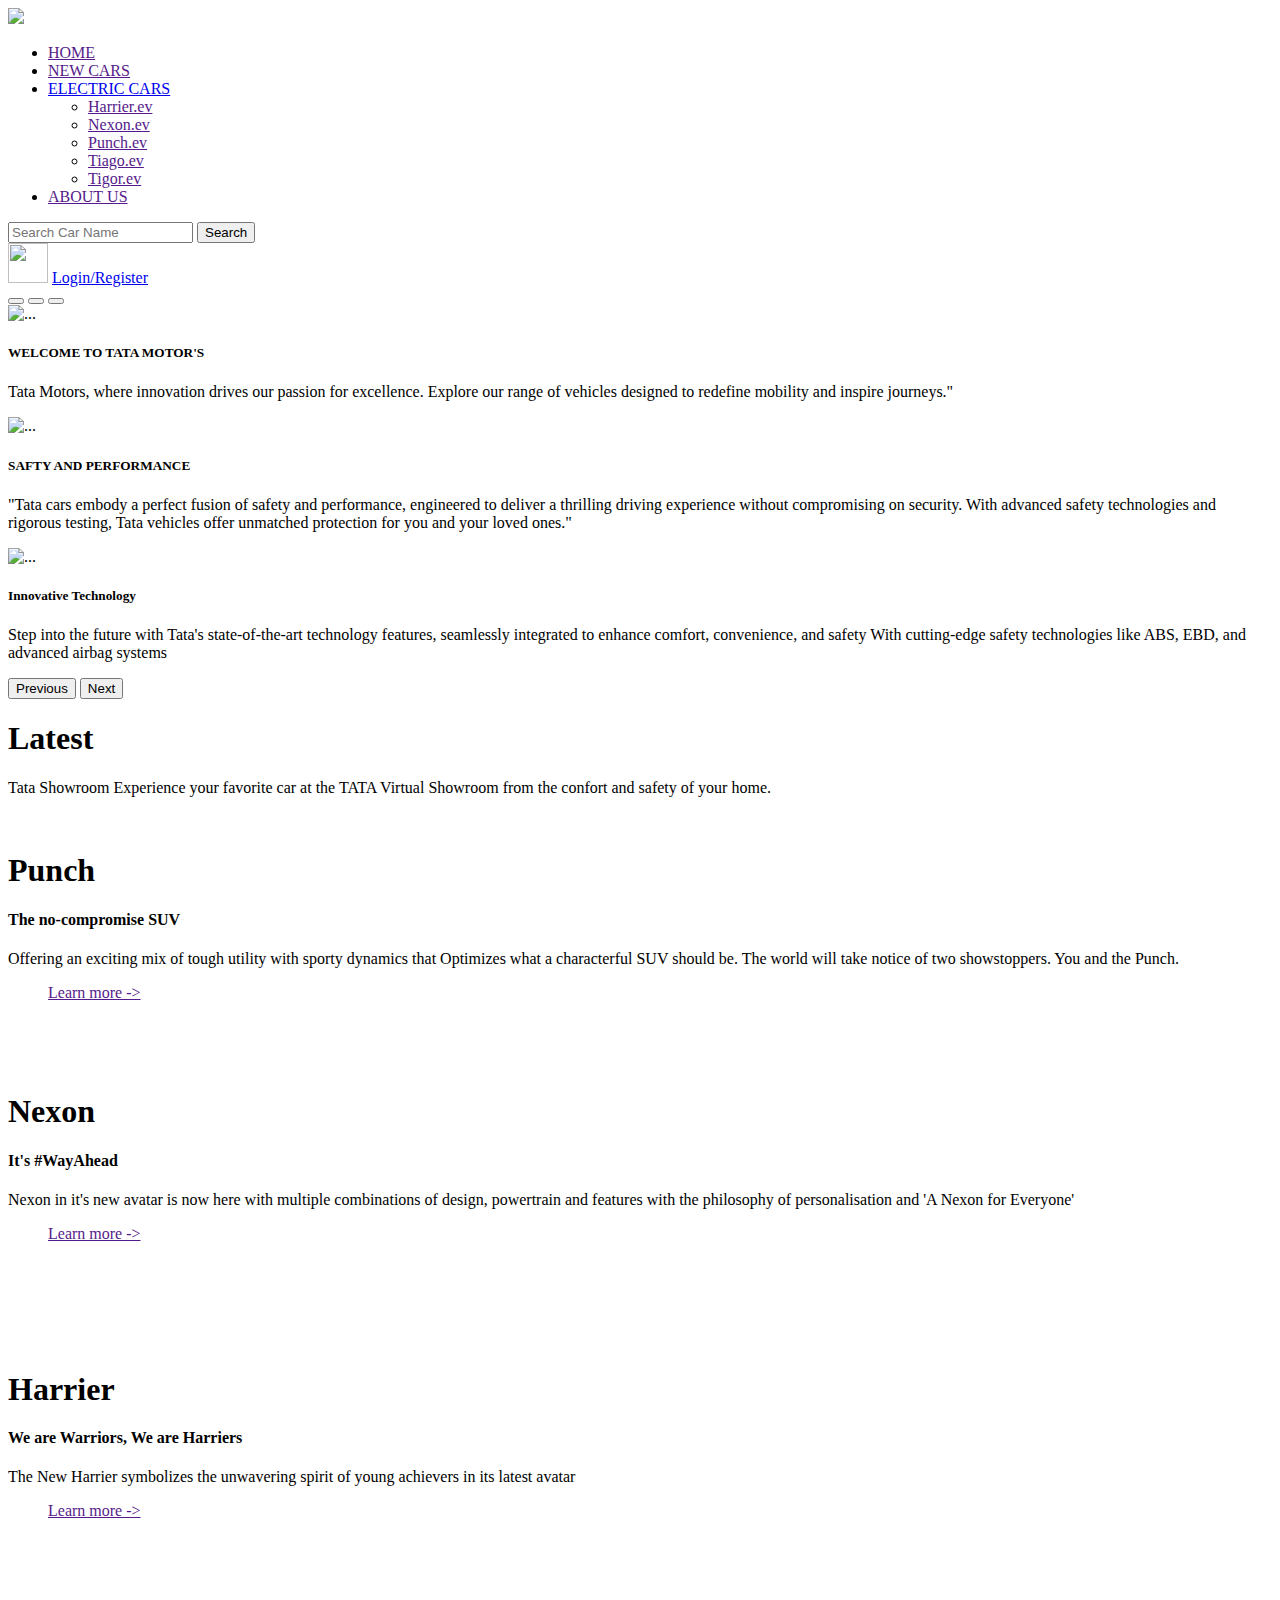
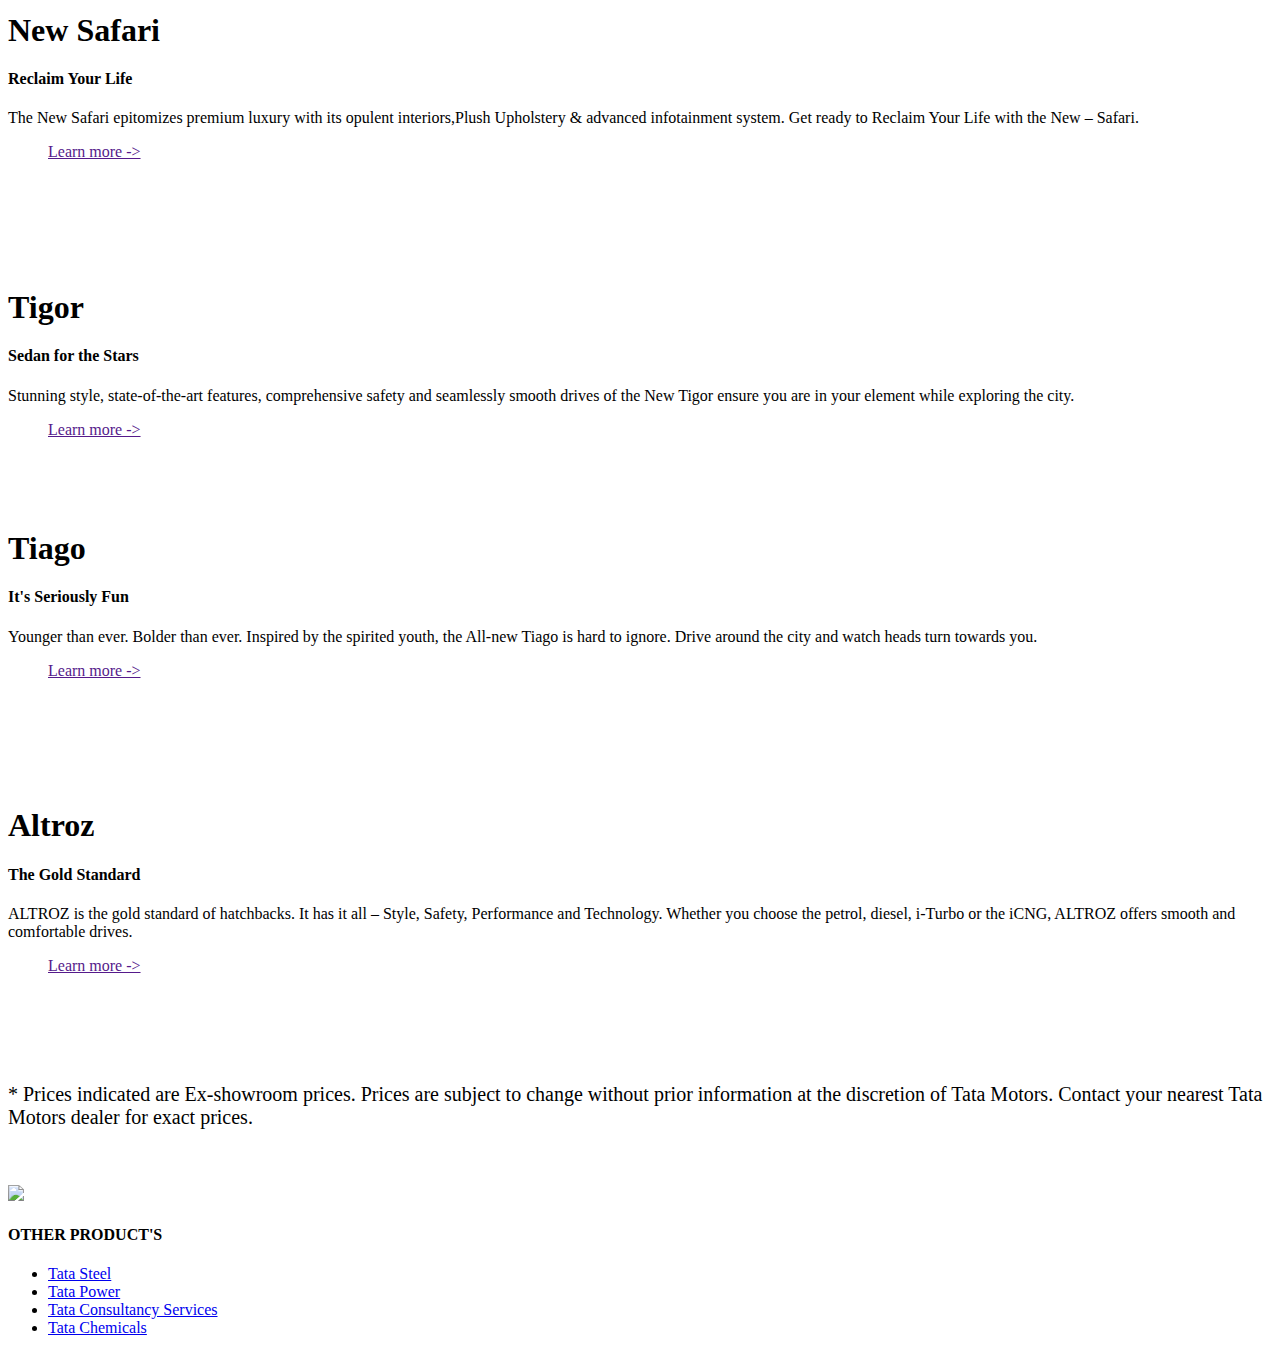
==== index.html @ 7ae84e6f "Revert "update"" ====
<!DOCTYPE html>
<html lang="en">

<head>
  <meta charset="UTF-8">
  <meta name="viewport" content="width=device-width, initial-scale=1.0">
  <link rel="stylesheet" href="./index.css">
  <link href="https://cdn.jsdelivr.net/npm/bootstrap@5.0.2/dist/css/bootstrap.min.css" rel="stylesheet"
    integrity="sha384-EVSTQN3/azprG1Anm3QDgpJLIm9Nao0Yz1ztcQTwFspd3yD65VohhpuuCOmLASjC" crossorigin="anonymous">
  <script src="./tata.js"></script>
  <title>TATA SHOWROOM</title>
</head>

<body>
  <div id="main">
    <nav id="nav1" class="navbar navbar-expand-lg navbar-dark fixed-top mynav">

      <div class="c1">

        <img src="https://image.cnbcfm.com/api/v1/image/22588379-tata.jpg?v=1354732729&w=1600&h=900" class="im" height="60px">
      </div>

      <ul class="c2">
      
        <li><a href="" class="line">HOME</a></li>
        <li><a href="" class="line">NEW CARS</a></li>
        <li> <a href="#" class="line">ELECTRIC CARS</a>
          <ul class="dropdown">
      
            <li><a href="" class="j1">Harrier.ev</a></li>
            <li><a href="" class="j1">Nexon.ev</a></li>
            <li><a href="" class="j1">Punch.ev</a></li>
            <li><a href="" class="j1">Tiago.ev</a></li>
            <li><a href="" class="j1">Tigor.ev</a></li>
      
      
          </ul>      
        </li>
        <li><a href="" class="line">ABOUT US</a></li>
      </ul>

      <div id="nav2">
        <div class="c3">
          <input type="text" class="c4" placeholder="Search Car Name">
          <button type="submit" class="c6">Search</button>
        </div>
        <div class="c5">
          <img
            src="https://encrypted-tbn0.gstatic.com/images?q=tbn:ANd9GcTnP7z4eskALryqEiK8X47vkR9-wpDMXwcVGZAWLbrPrDR4JM_tiDyZyTJhrsFyX8kRvRM&usqp=CAU"
            height="40px" class="im1" width="40px" alt="">
      
          <a href="./login.html" class="im2">Login/Register</a>
        </div>
      </div>

    </nav>
   
    <div id="nav3">
      <div id="carouselExampleCaptions" class="carousel slide onbackimg"  data-bs-ride="carousel">
        <div class="carousel-indicators">
          <button type="button" data-bs-target="#carouselExampleCaptions" data-bs-slide-to="0" class="active" aria-current="true" aria-label="Slide 1"></button>
          <button type="button" data-bs-target="#carouselExampleCaptions" data-bs-slide-to="1" aria-label="Slide 2"></button>
          <button type="button" data-bs-target="#carouselExampleCaptions" data-bs-slide-to="2" aria-label="Slide 3"></button>
        </div>
        <div class="carousel-inner">
          <div class="carousel-item active">
            <img src="./backimage.jpg" class="d-block w-100" alt="...">
            <div class="carousel-caption d-none d-md-block">
              <h5>WELCOME TO TATA MOTOR'S</h5>
              <p>Tata Motors, where innovation drives our passion for excellence. Explore our range of vehicles designed to redefine mobility and inspire journeys."</p>
            </div>
          </div>
          <div class="carousel-item">
            <img src="https://gumlet.assettype.com/evoindia/2019-09/bb5a81cd-4c10-4b84-b7ec-dc1840496120/Tata_Pro_edition.jpg?auto=format%2Ccompress&fit=max" class="d-block w-100" alt="...">
            <div class="carousel-caption d-none d-md-block">
              <h5>SAFTY AND PERFORMANCE</h5>
              <p>"Tata cars embody a perfect fusion of safety and performance, engineered to deliver a thrilling driving experience without compromising on security. With advanced safety technologies and rigorous testing, Tata vehicles offer unmatched protection for you and your loved ones."</p>
            </div>
          </div>
          <div class="carousel-item">
            <img src="https://www.tatacapital.com/blog/wp-content/uploads/2023/09/Hybrid-cars.webp" class="d-block w-100" alt="...">
            <div class="carousel-caption d-none d-md-block">
              <h5>Innovative Technology</h5>
              <p>Step into the future with Tata's state-of-the-art technology features, seamlessly integrated to enhance comfort, convenience, and safety With cutting-edge safety technologies like ABS, EBD, and advanced airbag systems</p>
            </div>
          </div>
        </div>
        <button class="carousel-control-prev" type="button" data-bs-target="#carouselExampleCaptions" data-bs-slide="prev">
          <span class="carousel-control-prev-icon" aria-hidden="true"></span>
          <span class="visually-hidden">Previous</span>
        </button>
        <button class="carousel-control-next" type="button" data-bs-target="#carouselExampleCaptions" data-bs-slide="next">
          <span class="carousel-control-next-icon" aria-hidden="true"></span>
          <span class="visually-hidden">Next</span>
        </button>
      </div>
    </div>

    <div>
       <h1>Latest</h1>
       <p>Tata Showroom Experience your favorite car at the TATA Virtual Showroom from the confort and safety of your home.</p>
    </div>

    <!-- Punch -->
    <div id="car">
      <div id="car1">
        <div class="data1">
          <img src="https://imgd.aeplcdn.com/0x0/n/cw/ec/39015/punch-exterior-right-front-three-quarter-2.jpeg?isig=0" class="img1" alt="">
        </div>
        <div class="data2">
          <h1><b>Punch</b></h1>
          <h4>The no-compromise SUV</h4>
          <p class="paragraph">Offering an exciting mix of tough utility with sporty dynamics that Optimizes what a characterful SUV should be. The world will take notice of two showstoppers. You and the Punch.</p>
          <ul><a href="" class="learn">Learn more -></a></ul>
        </div>
      </div>
      <div id="car2">
        <div class="data3">
          <img src="https://gaadiwaadi.com/wp-content/uploads/2020/04/tata-hbx-hornbill-4.jpg" class="img2" alt="">
        </div>
        <div class="data4">
         <img src="https://i.ytimg.com/vi/_F9MS5dyK3U/maxresdefault.jpg" class="img3" alt="">
        </div>
      </div>
    </div>
    
    <br>
    <!-- Nexon -->
    <div id="cars">
      <div id="cars1">
        <div class="datas1">
          <h1><b>Nexon</b></h1>
          <h4>It's #WayAhead</h4>
          <p class="paragraph">Nexon in it's new avatar is now here with multiple combinations of design, powertrain and features with the philosophy of personalisation and 'A Nexon for Everyone'</p>
          <ul><a href="" class="learn">Learn more -></a></ul>
        </div>
        <div class="datas2">
          <img src="https://www.wheels97.com/tr:w-500,h-400,dpr-1/images/car-color-images/tata/tata-nexon/calgary-white_PZWEBEBD7.jpg" alt="">
        </div>
      </div>
      <div id="cars2">
        <div class="datas3">
          <img src="https://img.onmanorama.com/content/dam/mm/en/business/autos/images/2020/8/28/tata-nexon-ev.jpg" class="img3" alt="">
        </div>
        <div class="datas4">
          <img src="https://www.autobics.com/wp-content/uploads/2017/03/2017-Tata-Nexon-Geneva-Edition-interior-front.jpg" class="img2" alt="">
        </div>
      </div>
    </div>

    <br>
    <!-- Harrier -->
    <div id="car">
      <div id="car1">
        <div class="data1">
          <img src="https://imgd-ct.aeplcdn.com/0x0/n/cw/ec/32958/tata-harrier-right-front-three-quarter58.jpeg?q=75" class="img1" alt="">
        </div>
        <div class="data2">
          <h1><b>Harrier</b></h1>
          <h4>We are Warriors, We are Harriers</h4>
          <p class="paragraph">The New Harrier symbolizes the unwavering spirit of young achievers in its latest avatar </p>
          <ul><a href="" class="learn">Learn more -></a></ul>
        </div>
      </div>
      <div id="car2">
        <div class="data3">
          <img src="https://gaadiwaadi.com/wp-content/uploads/2018/12/tata-harrier-interior.jpeg" class="img2" alt="">
        </div>
        <div class="data4">
         <img src="https://www.rushlane.com/wp-content/uploads/2020/03/2020-tata-harrier-bs6-specs-features-new-3.jpg" class="img3" alt="">
        </div>
      </div>
    </div>

    <br>
    <!-- New Safari -->
    <div id="cars">
      <div id="cars1">
        <div class="datas1">
          <h1><b>New Safari</b></h1>
          <h4>Reclaim Your Life</h4>
          <p class="paragraph">The New Safari epitomizes premium luxury with its opulent interiors,Plush Upholstery & advanced infotainment system.  Get ready to Reclaim Your Life with the New – Safari.</p>
          <ul><a href="" class="learn">Learn more -></a></ul>
        </div>
        <div class="datas2">
          <img src="https://www.carbike360.com/_next/image?url=https:%2F%2Fd2uqhpl0gyo7mc.cloudfront.net%2Fsmall_tata_safari_fbd4038034.jpg&w=750&q=100" alt="">
        </div>
      </div>
      <div id="cars2">
        <div class="datas3">
          <img src="https://gaadiwaadi.com/wp-content/uploads/2022/07/2023-Tata-Harrier-Facelift-1280x640.jpg" class="img3" alt="">
        </div>
        <div class="datas4">
          <img src="https://static.autox.com/uploads/2021/02/2021-Tata-Safari-Interior-Side-View.jpg" class="img2" alt="">
        </div>
      </div>
    </div>

    <br>
    <!-- Tigor -->
    <div id="car">
      <div id="car1">
        <div class="data1">
          <img src="https://www.autobics.com/wp-content/uploads/2018/10/Tata-Tigor-JTP-White-Front-Quarter-2018.jpg" class="img1" alt="">
        </div>
        <div class="data2">
          <h1><b>Tigor</b></h1>
          <h4>Sedan for the Stars</h4>
          <p class="paragraph">Stunning style, state-of-the-art features, comprehensive safety and seamlessly smooth drives of the New Tigor ensure you are in your element while exploring the city.</p>
          <ul><a href="" class="learn">Learn more -></a></ul>
        </div>
      </div>
      <div id="car2">
        <div class="data3">
          <img src="https://www.carlelo.com/source/IMG-20221123-WA0054.jpg" class="img2" alt="">
        </div>
        <div class="data4">
         <img src="https://th.bing.com/th/id/OIP.CEiZGnhrhLaObDSDPq0mYwAAAA?rs=1&pid=ImgDetMain" class="img3" alt="">
        </div>
      </div>
    </div>

    <br>
    <!-- Tiago -->
    <div id="cars">
      <div id="cars1">
        <div class="datas1">
          <h1><b>Tiago</b></h1>
          <h4>It's Seriously Fun</h4>
          <p class="paragraph">Younger than ever. Bolder than ever. Inspired by the spirited youth, the All-new Tiago is hard to ignore. Drive around the city and watch heads turn towards you.</p>
          <ul><a href="" class="learn">Learn more -></a></ul>
        </div>
        <div class="datas2">
          <img src="https://images0.cardekho.com/images/car-images/large/Tata/Tata-Tiago/4614/Tata-Tiago_Sunburst-Orange_c4691e.jpg" alt="">
        </div>
      </div>
      <div id="cars2">
        <div class="datas3">
          <img src="https://ic1.maxabout.us/autos/cars_india/T/2022/2/tata-tiago-cng-side-view.jpg" class="img3" alt="">
        </div>
        <div class="datas4">
          <img src="https://th.bing.com/th/id/R.6c1a84ae85dbd556fe1ea110d5e37a8d?rik=g6t4JA6iEiRlcw&riu=http%3a%2f%2fwww.autodevot.com%2fwp-content%2fuploads%2f2018%2f09%2fTata-Tiago-NRG-interior.jpg&ehk=6ocW%2bcKOa8QxzUiQJxI2ZLzfLqUiH1XyaQyA2xy1v30%3d&risl=&pid=ImgRaw&r=0" class="img2" alt="">
        </div>
      </div>
    </div>

    <br>
    <!-- Altroz -->
    <div id="car">
      <div id="car1">
        <div class="data1">
          <img src="https://ackodrive-assets.s3.amazonaws.com/media/test_OHqRNKv.jpeg" class="img1" alt="">
        </div>
        <div class="data2">
          <h1><b>Altroz</b></h1>
          <h4>The Gold Standard</h4>
          <p class="paragraph"> ALTROZ is the gold standard of hatchbacks. It has it all – Style, Safety, Performance and Technology. Whether you choose the petrol, diesel, i-Turbo or the iCNG, ALTROZ offers smooth and comfortable drives. </p>
          <ul ><a href="" class="learn">Learn more -></a></ul>
        </div>
      </div>
      <div id="car2">
        <div class="data3">
          <img src="https://cdni.autocarindia.com/Utils/ImageResizer.ashx?n=http:%2f%2fcdni.autocarindia.com%2fNews%2ftata-altroz-dark-dash.jpg&c=0" class="img2" alt="">
        </div>
        <div class="data4">
         <img src="https://imgd.aeplcdn.com/642x361/n/cw/ec/149863/left-front-three-quarter4.jpeg?isig=0&q=75" class="img3" alt="">
        </div>
      </div>
      <br><br>
      <p style="font-size: 20px;">* Prices indicated are Ex-showroom prices. Prices are subject to change without prior information at the discretion of Tata Motors. Contact your nearest Tata Motors dealer for exact prices.</p>
      <br><br>
    </div>


    <div class="last">
      <div class="mm">
        <img src="https://image.cnbcfm.com/api/v1/image/22588379-tata.jpg?v=1354732729&w=1600&h=900" class="im" height="60px">
      </div>

      <div>
        <h4>OTHER PRODUCT'S </h4>
        <ul class="last1">
          <li><a href="https://www.tata.com/business/tata-steel">Tata Steel</a></li>
          <li><a href="https://www.tata.com/business/tata-power">Tata Power</a></li>
          <li><a href="https://www.tata.com/business/tcs">Tata Consultancy Services</a></li>
          <li><a href="https://www.tata.com/business/tata-chemicals">Tata Chemicals</a></li>
        </ul>
      </div>
    </div>

  </div>
  <script src="https://cdn.jsdelivr.net/npm/bootstrap@5.0.2/dist/js/bootstrap.bundle.min.js"
    integrity="sha384-MrcW6ZMFYlzcLA8Nl+NtUVF0sA7MsXsP1UyJoMp4YLEuNSfAP+JcXn/tWtIaxVXM"
    crossorigin="anonymous"></script>
  <script src="https://cdn.jsdelivr.net/npm/@popperjs/core@2.9.2/dist/umd/popper.min.js"
    integrity="sha384-IQsoLXl5PILFhosVNubq5LC7Qb9DXgDA9i+tQ8Zj3iwWAwPtgFTxbJ8NT4GN1R8p"
    crossorigin="anonymous"></script>
  <script src="https://cdn.jsdelivr.net/npm/bootstrap@5.0.2/dist/js/bootstrap.min.js"
    integrity="sha384-cVKIPhGWiC2Al4u+LWgxfKTRIcfu0JTxR+EQDz/bgldoEyl4H0zUF0QKbrJ0EcQF"
    crossorigin="anonymous"></script>
</body>

</html>
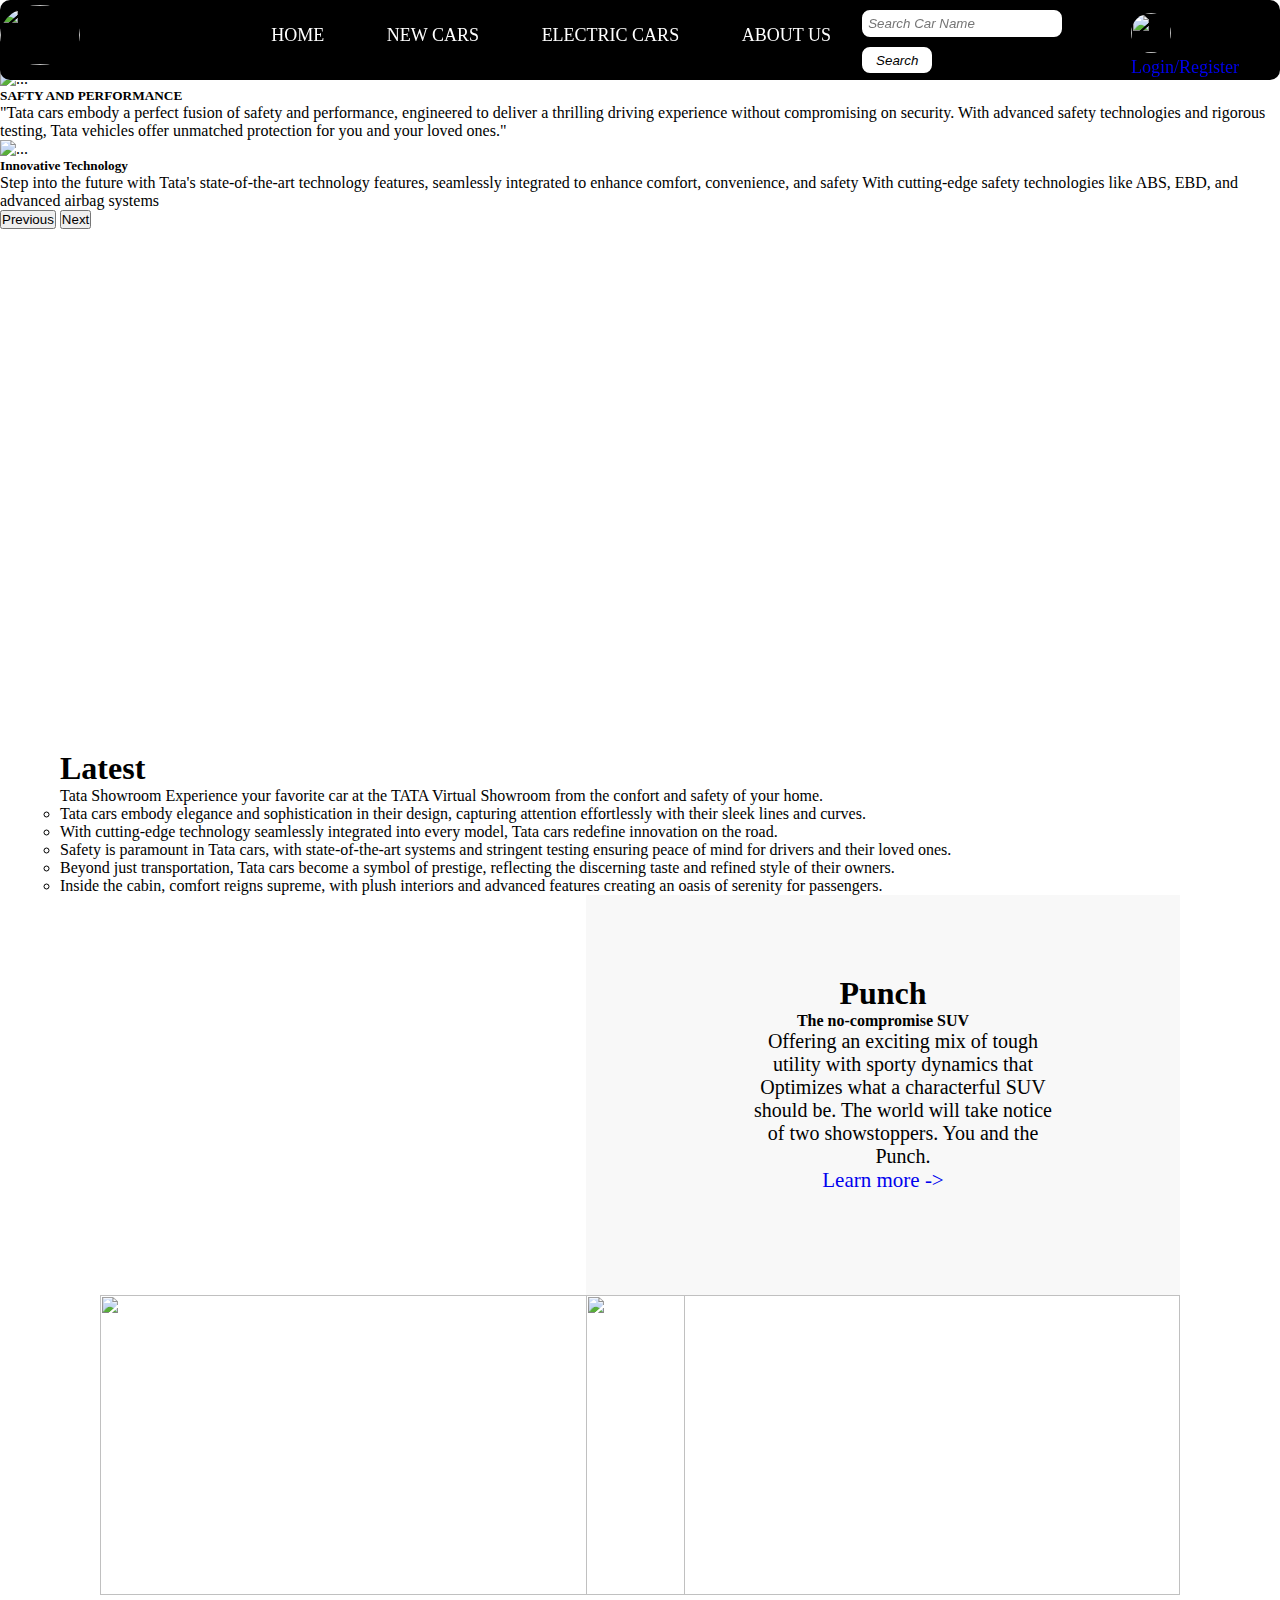
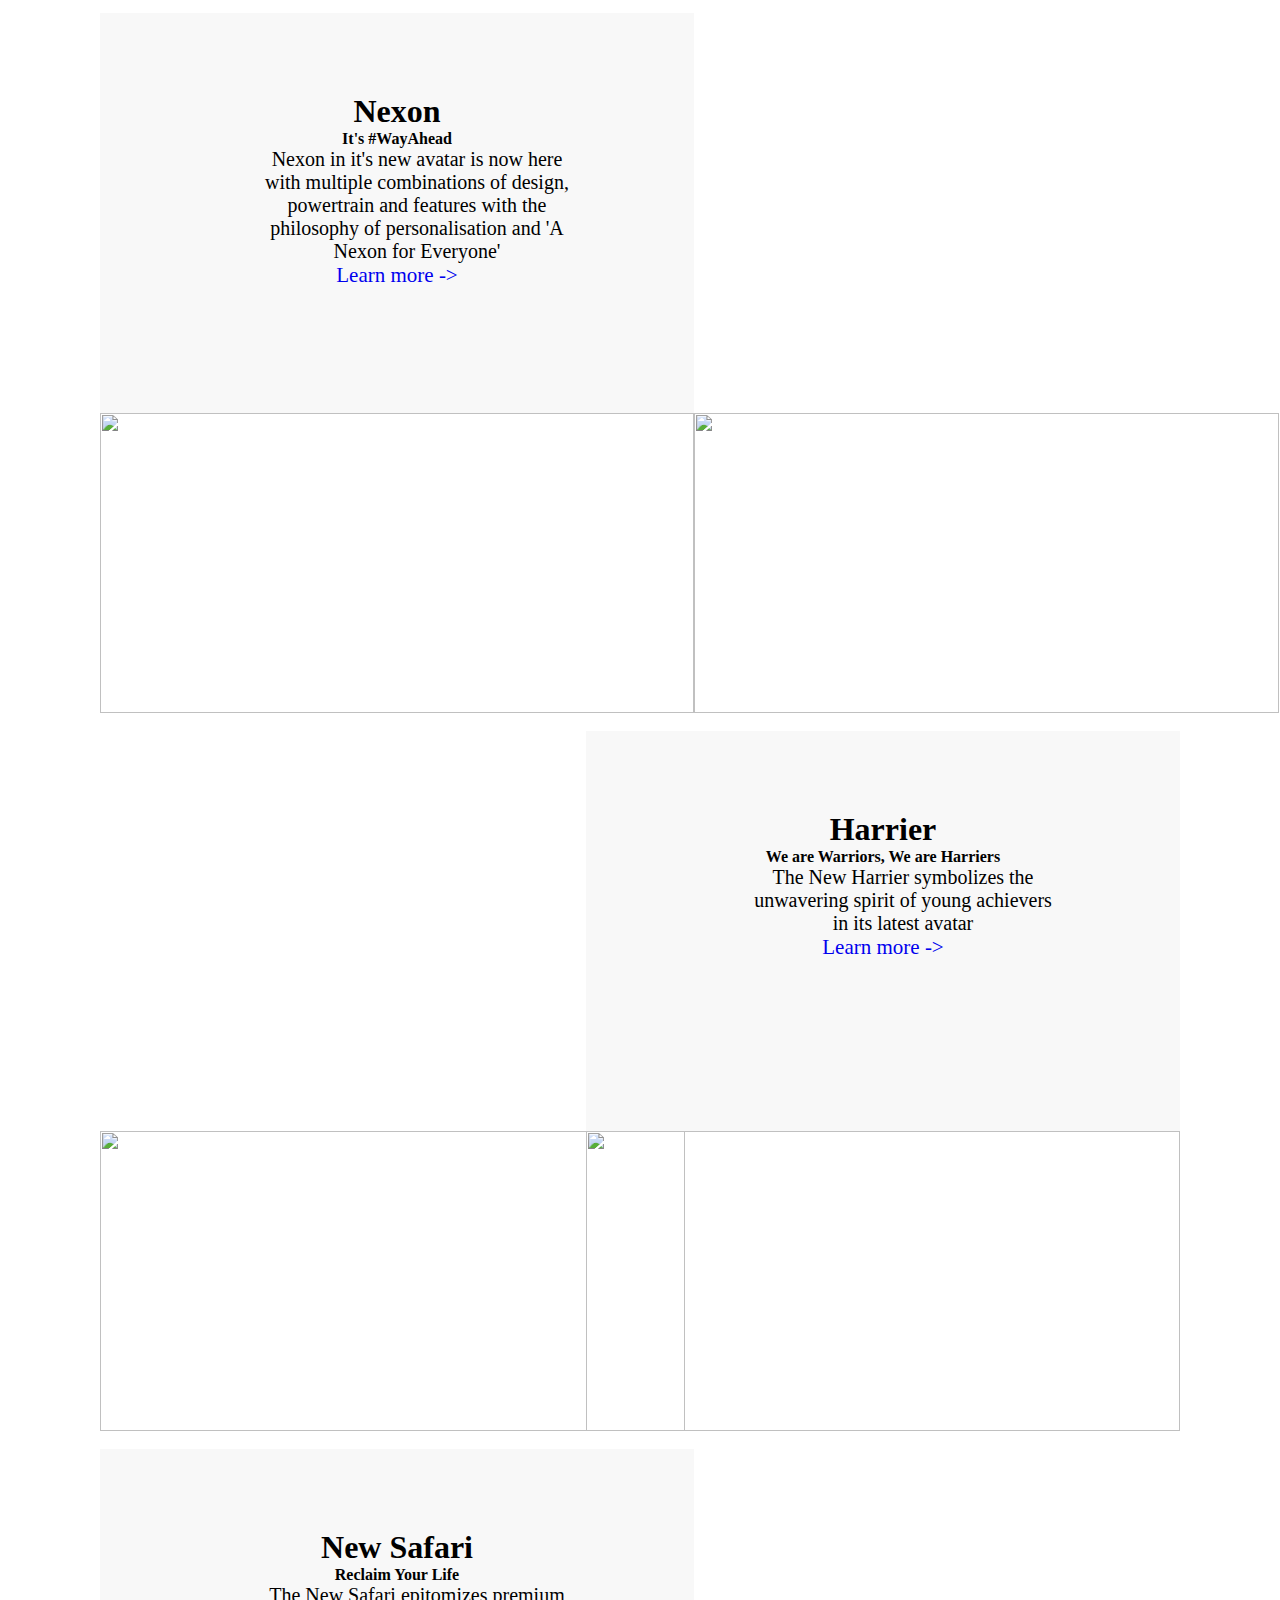
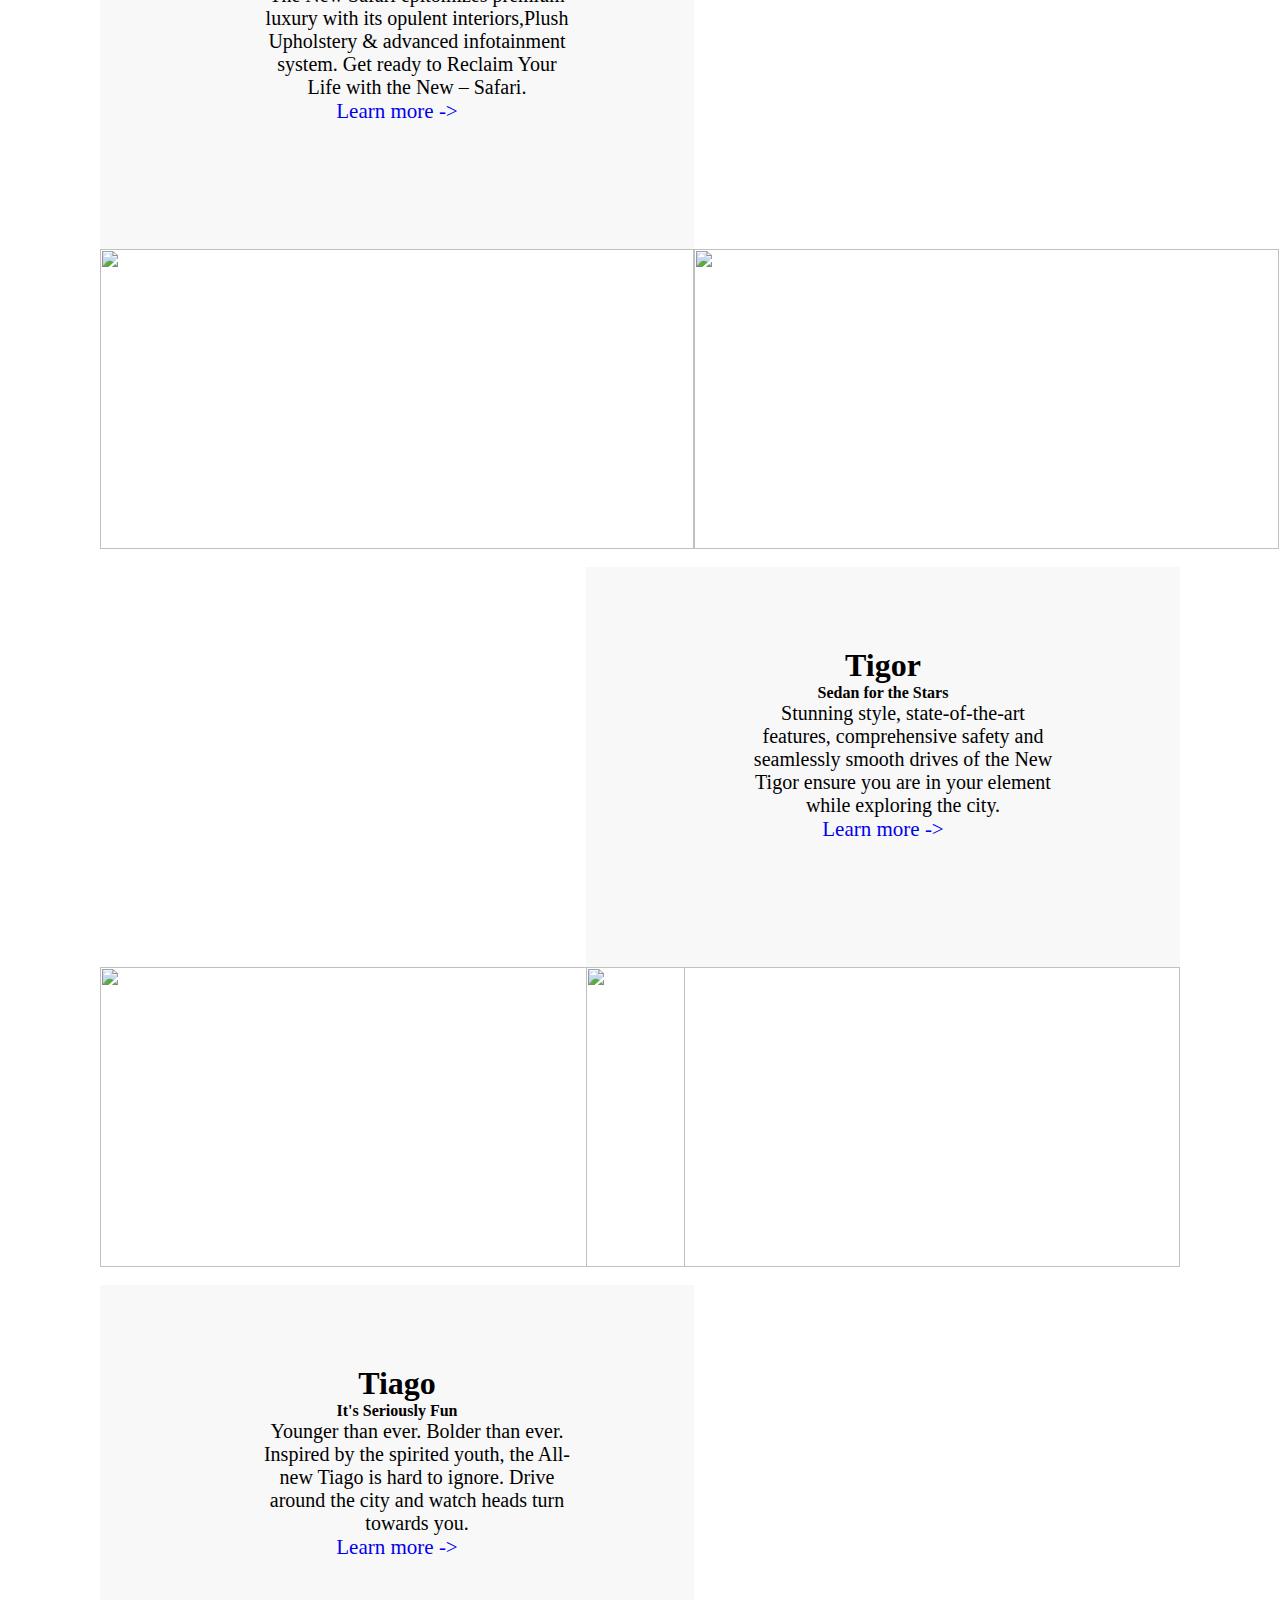
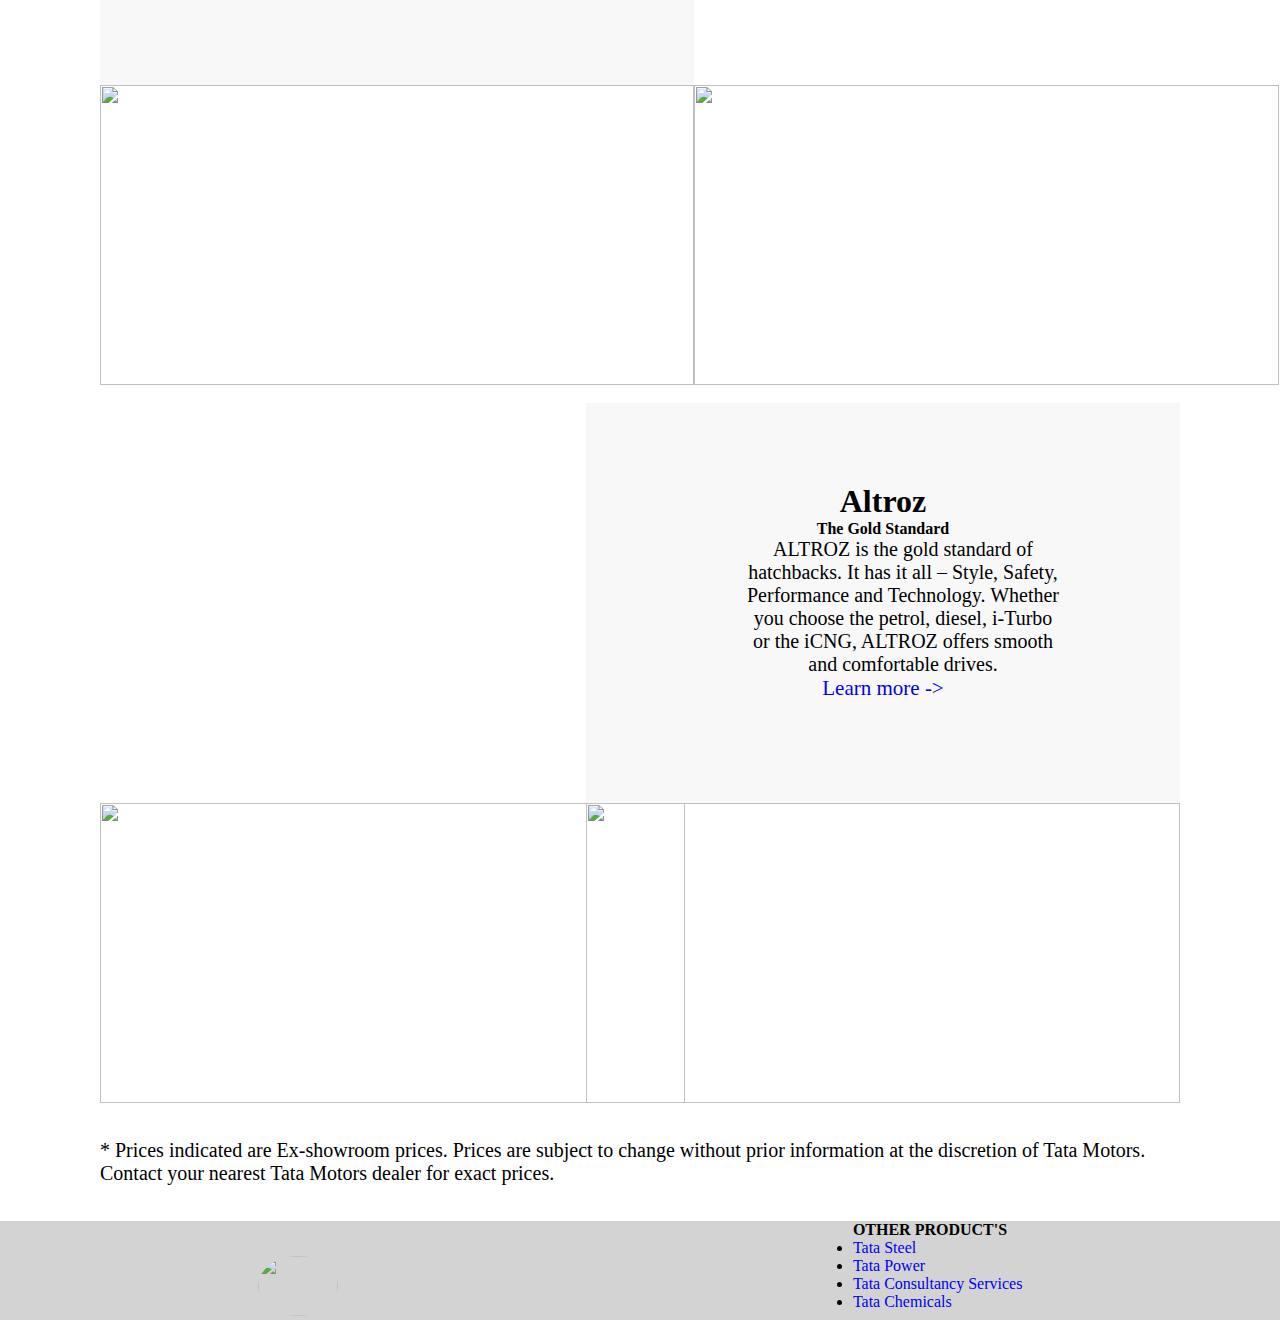
==== commit f0ac036c: "Update learn more" ====
--- a/index.html
+++ b/index.html
@@ -22,8 +22,8 @@
 
       <ul class="c2">
       
-        <li><a href="" class="line">HOME</a></li>
-        <li><a href="" class="line">NEW CARS</a></li>
+        <a href="" class="line">HOME</a>
+        <a href="" class="line">NEW CARS</a>
         <li> <a href="#" class="line">ELECTRIC CARS</a>
           <ul class="dropdown">
       
@@ -36,7 +36,7 @@
       
           </ul>      
         </li>
-        <li><a href="" class="line">ABOUT US</a></li>
+        <a href="" class="line">ABOUT US</a>
       </ul>
 
       <div id="nav2">
@@ -96,9 +96,18 @@
       </div>
     </div>
 
-    <div>
-       <h1>Latest</h1>
+    <div class="latest">
+       <h1>Latest </h1>
        <p>Tata Showroom Experience your favorite car at the TATA Virtual Showroom from the confort and safety of your home.</p>
+       <ol>
+        <ul>
+          <li>Tata cars embody elegance and sophistication in their design, capturing attention effortlessly with their sleek lines and curves.</li>
+          <li>With cutting-edge technology seamlessly integrated into every model, Tata cars redefine innovation on the road.</li>
+          <li>Safety is paramount in Tata cars, with state-of-the-art systems and stringent testing ensuring peace of mind for drivers and their loved ones.</li>
+          <li>Beyond just transportation, Tata cars become a symbol of prestige, reflecting the discerning taste and refined style of their owners.</li>
+          <li>Inside the cabin, comfort reigns supreme, with plush interiors and advanced features creating an oasis of serenity for passengers.</li>
+        </ul>
+       </ol>
     </div>
 
     <!-- Punch -->
@@ -111,7 +120,7 @@
           <h1><b>Punch</b></h1>
           <h4>The no-compromise SUV</h4>
           <p class="paragraph">Offering an exciting mix of tough utility with sporty dynamics that Optimizes what a characterful SUV should be. The world will take notice of two showstoppers. You and the Punch.</p>
-          <ul><a href="" class="learn">Learn more -></a></ul>
+          <ul><a href="https://cars.tatamotors.com/punch/ice/specifications.html" class="learn">Learn more -></a></ul>
         </div>
       </div>
       <div id="car2">
@@ -132,7 +141,7 @@
           <h1><b>Nexon</b></h1>
           <h4>It's #WayAhead</h4>
           <p class="paragraph">Nexon in it's new avatar is now here with multiple combinations of design, powertrain and features with the philosophy of personalisation and 'A Nexon for Everyone'</p>
-          <ul><a href="" class="learn">Learn more -></a></ul>
+          <ul><a href="https://tmlcars.tatamotors.com/suv/nexon/specifications" class="learn">Learn more -></a></ul>
         </div>
         <div class="datas2">
           <img src="https://www.wheels97.com/tr:w-500,h-400,dpr-1/images/car-color-images/tata/tata-nexon/calgary-white_PZWEBEBD7.jpg" alt="">
@@ -159,7 +168,7 @@
           <h1><b>Harrier</b></h1>
           <h4>We are Warriors, We are Harriers</h4>
           <p class="paragraph">The New Harrier symbolizes the unwavering spirit of young achievers in its latest avatar </p>
-          <ul><a href="" class="learn">Learn more -></a></ul>
+          <ul><a href="https://cars.tatamotors.com/harrier/ice/specifications.html" class="learn">Learn more -></a></ul>
         </div>
       </div>
       <div id="car2">
@@ -180,7 +189,7 @@
           <h1><b>New Safari</b></h1>
           <h4>Reclaim Your Life</h4>
           <p class="paragraph">The New Safari epitomizes premium luxury with its opulent interiors,Plush Upholstery & advanced infotainment system.  Get ready to Reclaim Your Life with the New – Safari.</p>
-          <ul><a href="" class="learn">Learn more -></a></ul>
+          <ul><a href="https://cars.tatamotors.com/safari/ice/specifications.html" class="learn">Learn more -></a></ul>
         </div>
         <div class="datas2">
           <img src="https://www.carbike360.com/_next/image?url=https:%2F%2Fd2uqhpl0gyo7mc.cloudfront.net%2Fsmall_tata_safari_fbd4038034.jpg&w=750&q=100" alt="">
@@ -207,7 +216,7 @@
           <h1><b>Tigor</b></h1>
           <h4>Sedan for the Stars</h4>
           <p class="paragraph">Stunning style, state-of-the-art features, comprehensive safety and seamlessly smooth drives of the New Tigor ensure you are in your element while exploring the city.</p>
-          <ul><a href="" class="learn">Learn more -></a></ul>
+          <ul><a href="https://cars.tatamotors.com/tigor/ice/specifications.html" class="learn">Learn more -></a></ul>
         </div>
       </div>
       <div id="car2">
@@ -228,7 +237,7 @@
           <h1><b>Tiago</b></h1>
           <h4>It's Seriously Fun</h4>
           <p class="paragraph">Younger than ever. Bolder than ever. Inspired by the spirited youth, the All-new Tiago is hard to ignore. Drive around the city and watch heads turn towards you.</p>
-          <ul><a href="" class="learn">Learn more -></a></ul>
+          <ul><a href="https://cars.tatamotors.com/tiago/ice/specifications.html" class="learn">Learn more -></a></ul>
         </div>
         <div class="datas2">
           <img src="https://images0.cardekho.com/images/car-images/large/Tata/Tata-Tiago/4614/Tata-Tiago_Sunburst-Orange_c4691e.jpg" alt="">
@@ -255,7 +264,7 @@
           <h1><b>Altroz</b></h1>
           <h4>The Gold Standard</h4>
           <p class="paragraph"> ALTROZ is the gold standard of hatchbacks. It has it all – Style, Safety, Performance and Technology. Whether you choose the petrol, diesel, i-Turbo or the iCNG, ALTROZ offers smooth and comfortable drives. </p>
-          <ul ><a href="" class="learn">Learn more -></a></ul>
+          <ul ><a href="https://cars.tatamotors.com/altroz/ice/specifications.html" class="learn">Learn more -></a></ul>
         </div>
       </div>
       <div id="car2">
--- a/index.css
+++ b/index.css
@@ -0,0 +1,324 @@
+ *{
+    margin: 0;
+    padding: 0;
+    box-sizing: border-box;
+    scroll-behavior: smooth;
+} 
+
+#main{
+    /* border: solid rgb(98, 255, 0); */
+    height: auto;
+}
+
+#nav1{
+    display: flex;
+    justify-content: space-around;    
+    position: fixed;  
+    width: 100%;     
+    background-color: rgb(0, 0, 0);
+    height: 80px; 
+    border-radius: 10px; 
+}
+
+#nav2{
+    display: flex;
+    /* border: blue solid 3px; */
+    width: 470px;
+    justify-content: space-between;
+}
+
+#nav3{
+   /* background-image: url("./backimage.jpg"); */
+   height: 750px;
+   background-size: cover; 
+  
+} 
+
+.latest{
+    margin-left: 60px;
+}
+
+.carousel > .carousel-inner > .carousel-item > img{
+    width:240px; 
+    height:750px;
+}
+
+.c1{
+    width: 40px;
+   
+}
+.im{
+    width: 80px;
+    margin-top: 5px;
+    border-radius: 50%;
+}
+.mm{
+ padding-left: 0px;
+  padding-top: 30px;
+}
+
+.im1{
+    margin-top: 3px;
+    border-radius: 50%;
+}
+.im2{
+    text-decoration: none;
+    font-size: 18px;
+    margin-top: 40px;
+}
+
+.c2{
+    width: 700px;
+    display: flex;
+    justify-content: space-around;
+    /* border: blue solid 3px; */
+    padding-top:25px;
+    margin-left: 200px;
+    font-size: 18px;
+    
+    
+}
+.c2 a{
+    text-decoration: none;
+    transition: 0.3s all;
+    color: white;
+}
+
+.c2 a:hover{
+    color:white;
+}
+
+ul li ul.dropdown li {
+    /* display: block;  */
+    /* background-color: aqua; */
+    margin: 2px opx;
+    text-align: left;
+    color: black;
+    font-style: italic;
+    margin-top: 5px;
+    /* background-color: rgb(122, 122, 220); */
+    font-size: 18px;
+
+}
+
+.j1 {
+    width: 120px;
+    /* border:2px solid red; */
+
+}
+
+ul li ul.dropdown li a {
+    color: black;
+    text-align: left;
+
+}
+
+ul li ul.dropdown li a:hover {
+    color: red;
+}
+
+ul li ul.dropdown {
+    margin-top: 3px;
+    width: 135px;
+    background-color: white;
+    position: absolute;
+    z-index: 999;
+    display: none;
+}
+
+ul li:hover ul.dropdown {
+    display: block;
+}
+
+.j1::after {
+    content: '';
+    display: block;
+    width: 0%;
+    height: 3px;
+    background-color: red;
+    transition: width .3;
+}
+
+.j1:hover::after {
+    width: 70%;
+    transition: width .5s;
+}
+
+.line::after{
+    content: '';
+    display: block;
+    width: 0%;
+    height: 3px;
+    background-color:white;
+    transition: width .3;
+}
+
+.line:hover::after{
+    width: 100%;
+    transition: width .5s;
+}
+
+.c3{
+    padding-top: 10px;
+    /* padding-left: 5px;    */
+
+}
+.c4{
+    width: 200px;
+    height: 27px;
+    text-align: left;
+   font-style: italic;
+    border-radius: 8px;
+    border: 2px solid white;
+    padding-left: 4px;
+}
+
+.c5{
+    padding-top: 10px;
+        /* border-radius: 20px; */
+}
+a{
+    text-decoration: none;
+}
+
+.c6{
+    /* font-size: large; */
+    border-radius: 8px;
+    width: 70px;
+    height: 26px;
+    background-color: white;
+    font-style: italic;
+    border: 2px solid white;   
+    margin-top: 10px;
+}
+
+#car{
+    height: auto;
+    /* border: green solid 2px; */
+    padding-left: 100px;
+    padding-right: 100px;
+}
+
+#car1{
+    height: auto;
+    /* border: black solid 2px; */
+    display: flex;
+    justify-content: space-around;
+}
+
+#car2{
+    height: auto;
+    /* border: yellow solid 2px; */
+    display: flex;
+    justify-content: space-around;
+}
+.data1{
+    height: 400px;
+    /* border: black solid 2px; */
+    width: 45%;
+    text-align: center;
+    
+}
+.data2{
+    height: 400px;
+    /* border: blueviolet solid 2px; */
+    width: 55%;
+    text-align: center;
+    padding-top: 80px;
+    background-color: #f8f8f8;
+}
+.data3{
+    height: 300px;
+    /* border: black solid 2px; */
+    width: 45%;
+    text-align: center;
+}
+.data4{
+    height: 300px;
+    /* border: black solid 2px; */
+    width: 55%;
+    text-align: center;
+}
+
+#cars{
+    height: auto;
+    /* border: green solid 2px; */
+    padding-left: 100px;
+    padding-right: 100px;
+}
+
+#cars1{
+    height: auto;
+    /* border: black solid 2px; */
+    display: flex;
+    justify-content: space-around;
+}
+
+#cars2{
+    height: auto;
+    /* border: yellow solid 2px; */
+    display: flex;
+    justify-content: space-around;
+}
+
+.datas1{
+    height: 400px;
+    /* border: black solid 2px; */
+    width: 55%;
+    text-align: center;
+    padding-top: 80px;
+    background-color: #f8f8f8; 
+}
+.datas2{
+    height: 400px;
+    /* border: blueviolet solid 2px; */
+    width: 45%;
+    text-align: center;
+}
+.datas3{
+    height: 300px;
+    /* border: black solid 2px; */
+    width: 55%;
+    text-align: center;
+}
+.datas4{
+    height: 300px;
+    /* border: black solid 2px; */
+    width: 45%;
+    text-align: center;
+}
+
+.img1{
+    height: 400px;    
+}
+.img2{
+    height: 300px;
+    width: 585px;
+}
+.img3{
+    height: 300px;
+    width: 100%;
+}
+
+.paragraph{
+    padding-left: 160px;
+    padding-right: 120px;
+    font-size: 20px;
+}
+
+.learn{
+    text-decoration: none;
+    font-size: 21px;
+}
+
+.last{
+    height: auto;
+    display: flex;
+    justify-content: space-around;
+    background-color: lightgray;
+}
+
+.last1 li a{
+    text-decoration: none;
+    /* color: white; */
+}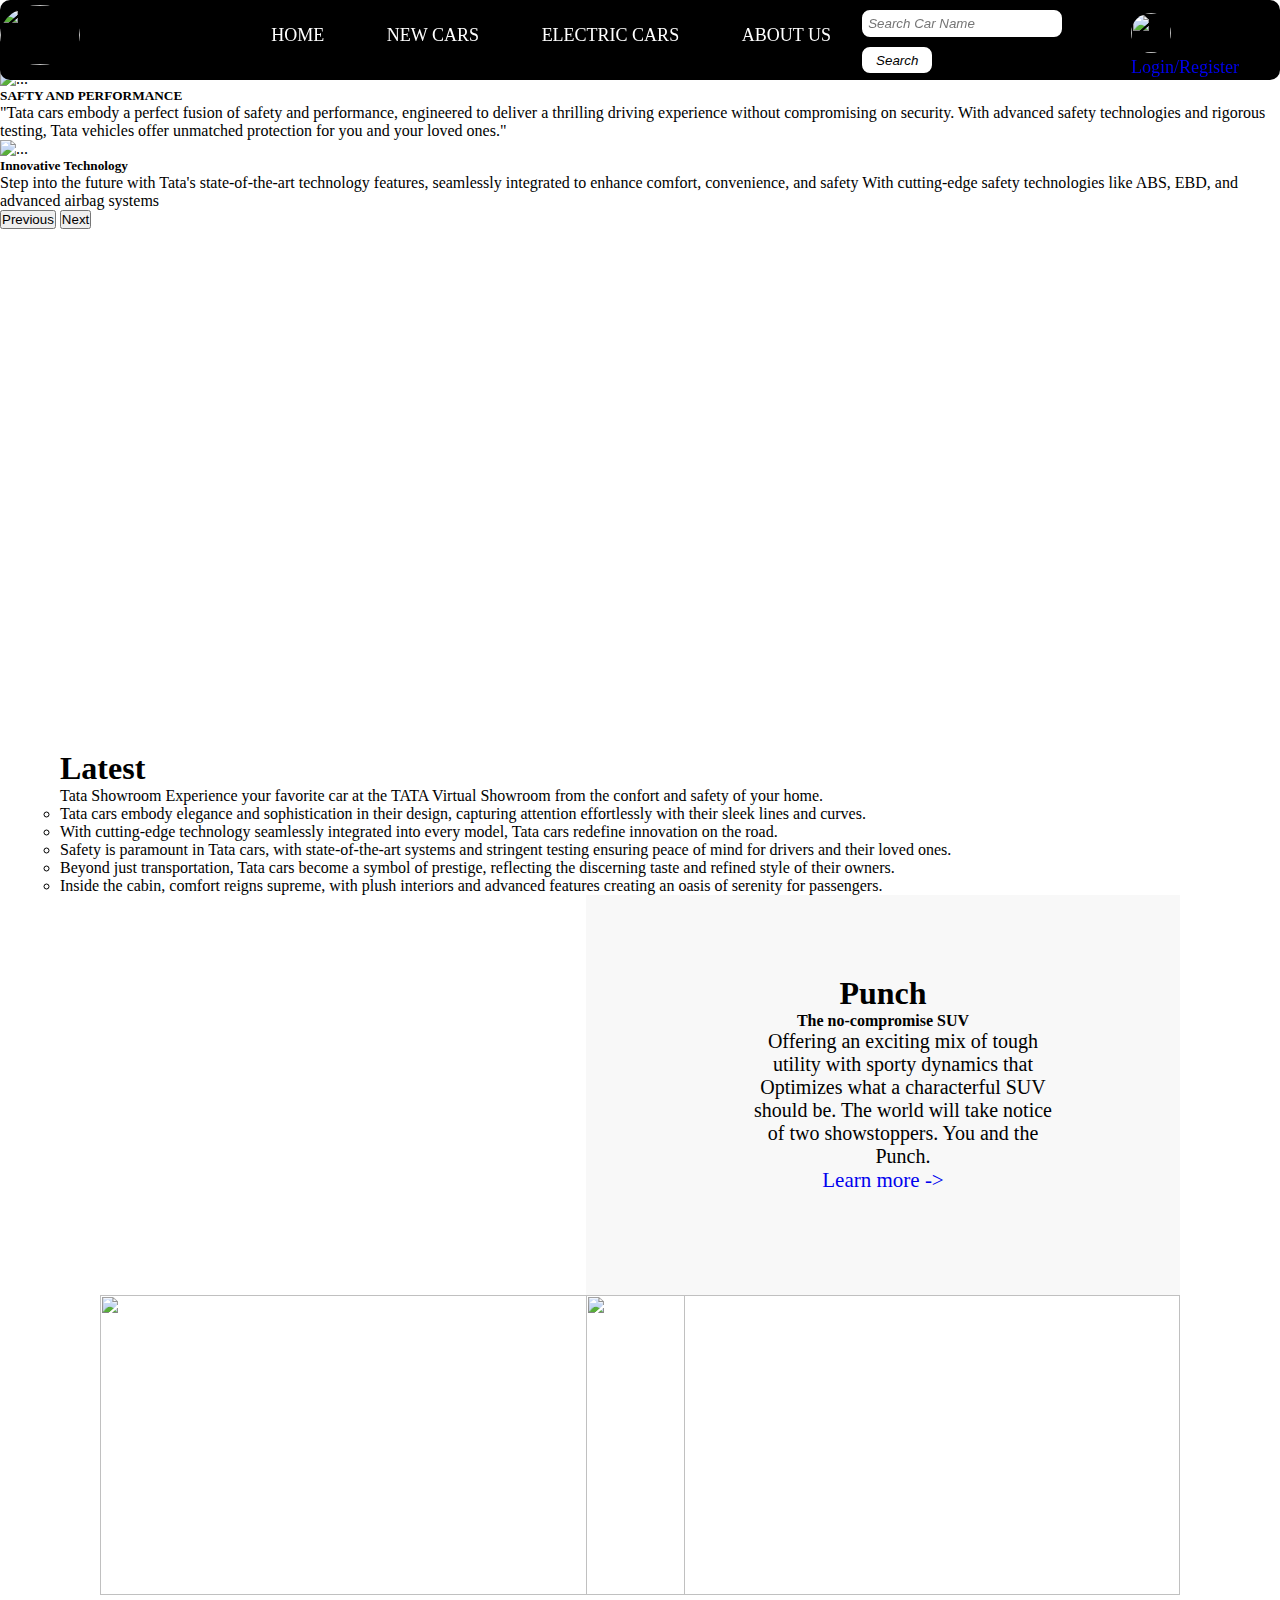
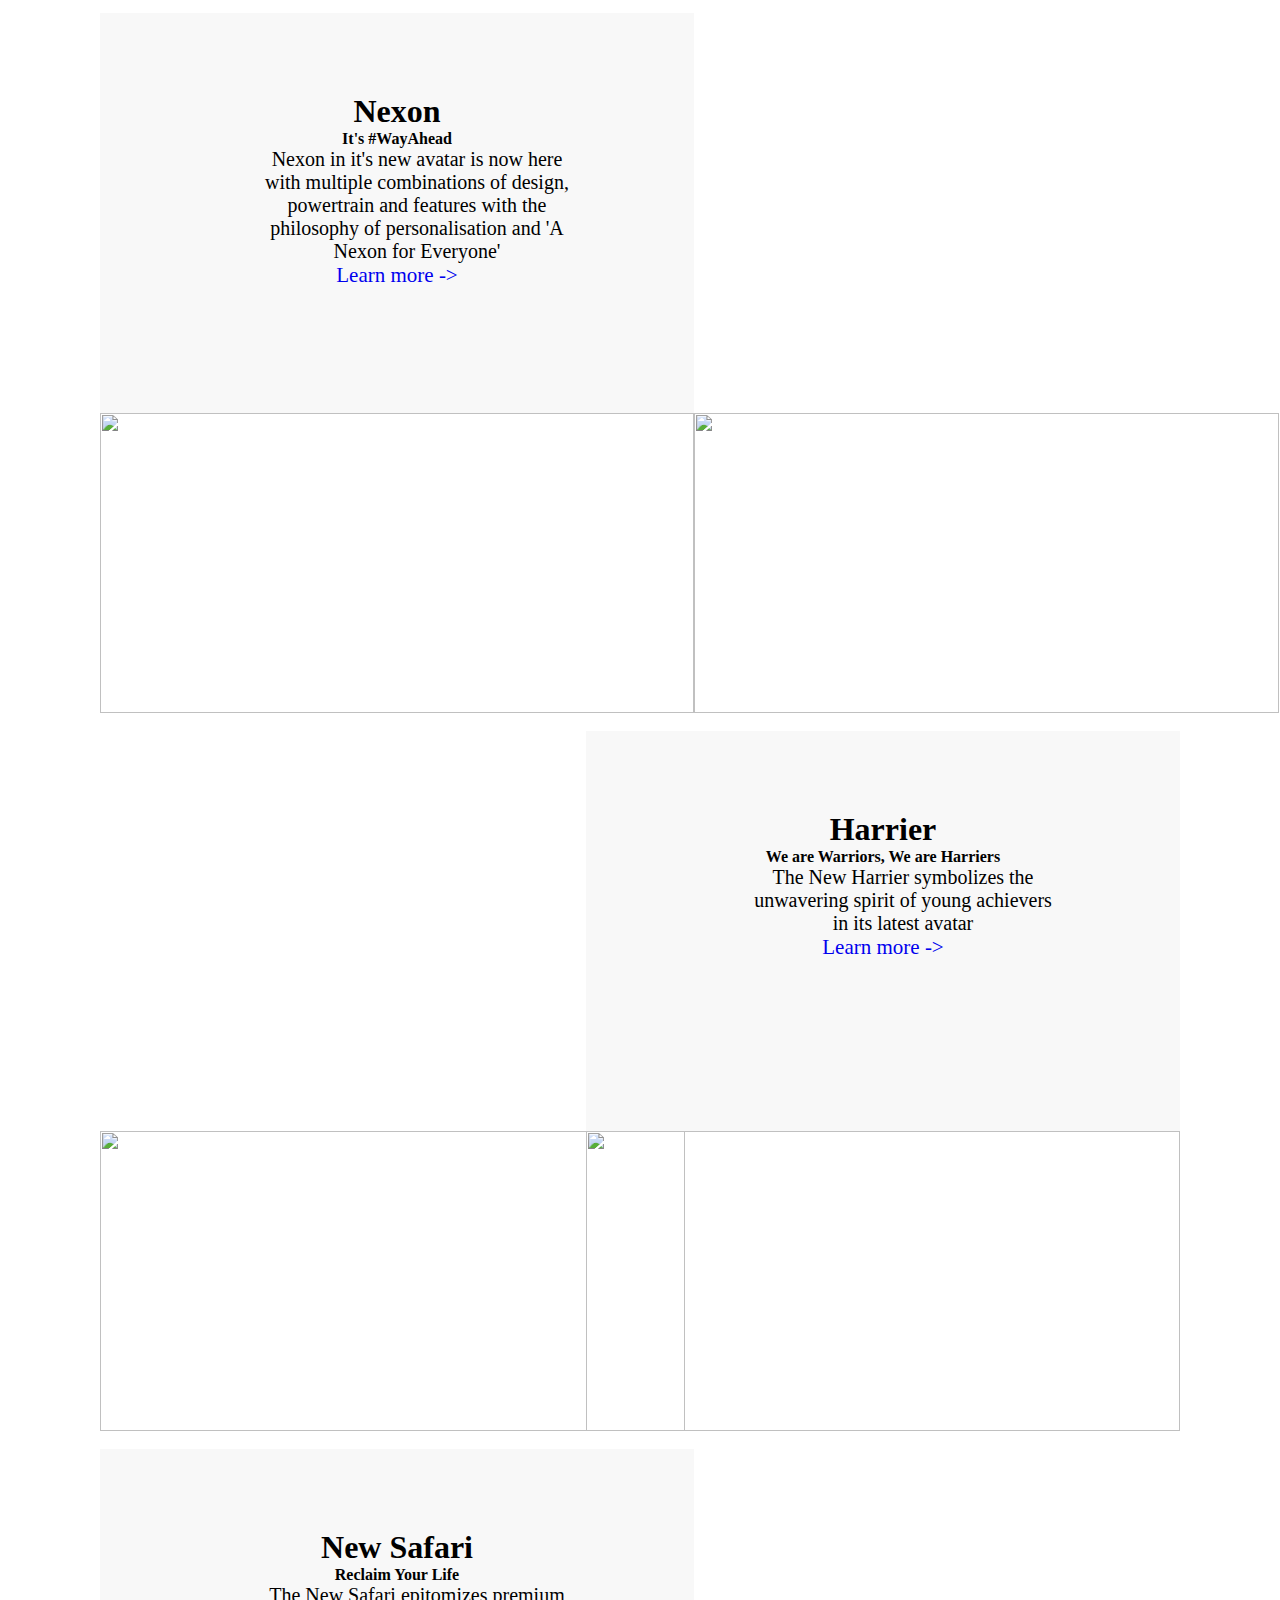
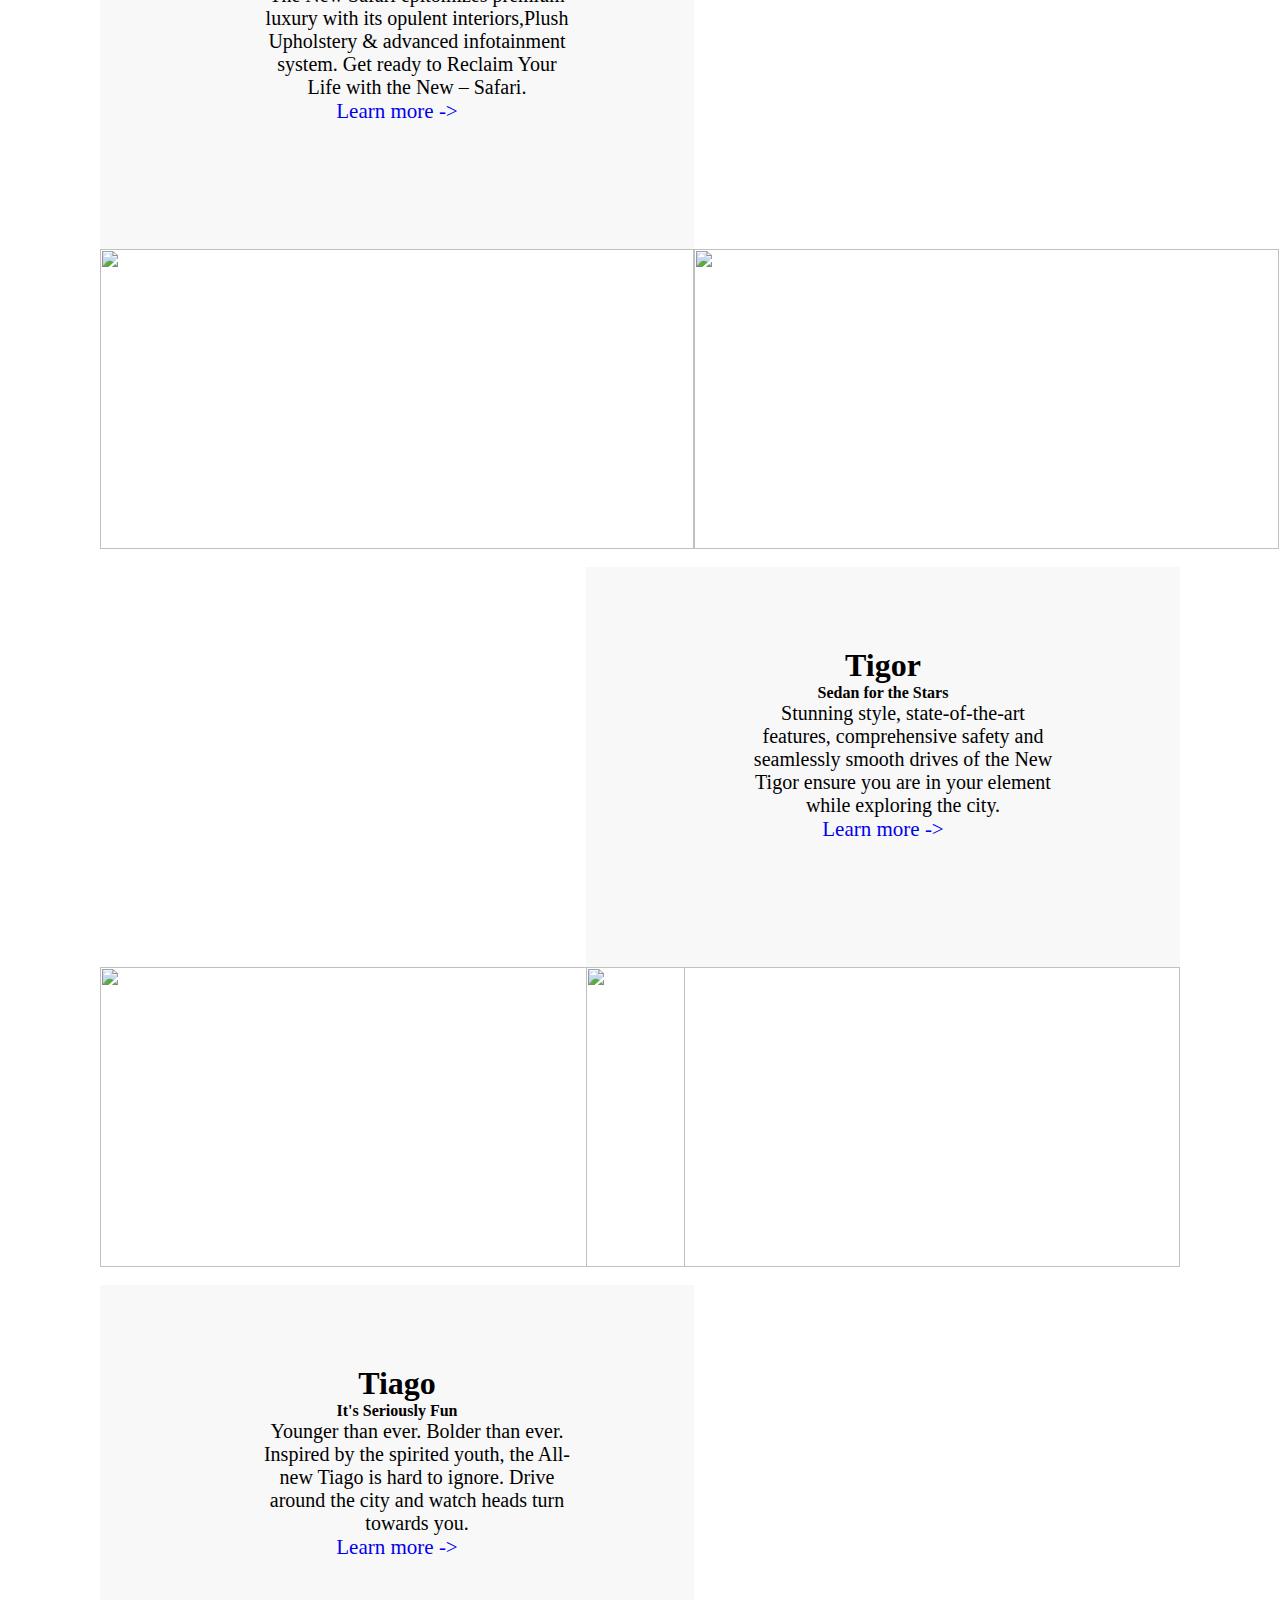
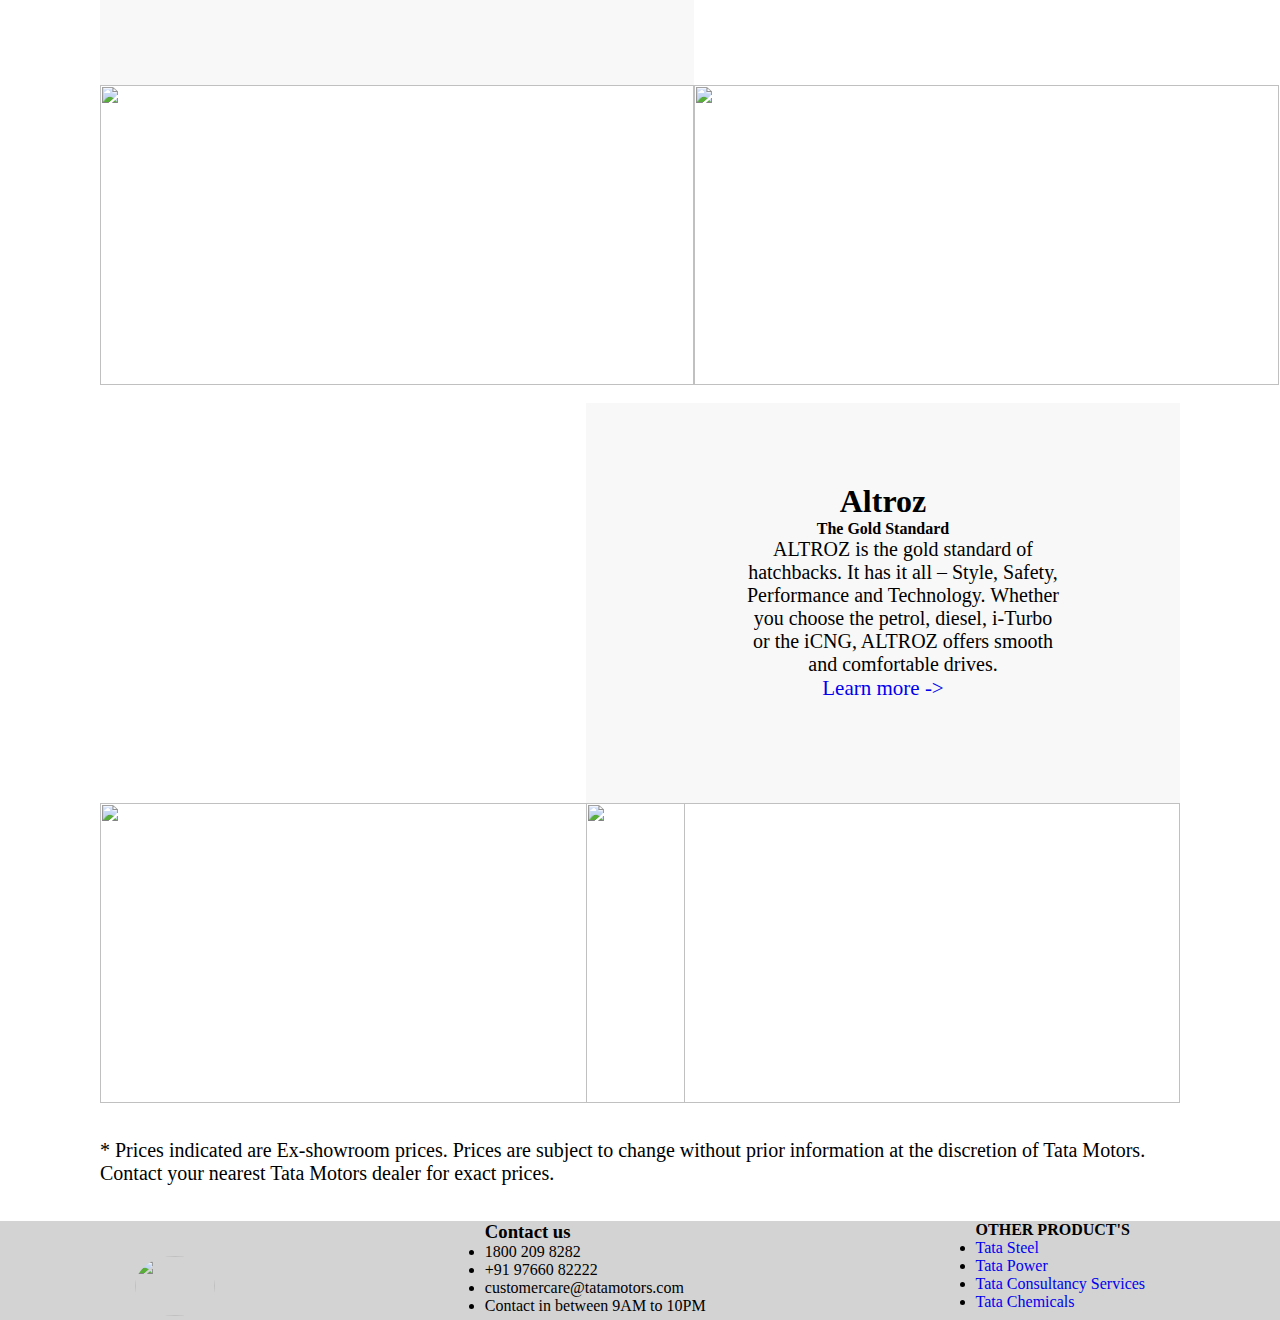
==== commit afafb1d7: "add last contact info." ====
--- a/index.html
+++ b/index.html
@@ -17,24 +17,25 @@
 
       <div class="c1">
 
-        <img src="https://image.cnbcfm.com/api/v1/image/22588379-tata.jpg?v=1354732729&w=1600&h=900" class="im" height="60px">
+        <img src="https://image.cnbcfm.com/api/v1/image/22588379-tata.jpg?v=1354732729&w=1600&h=900" class="im"
+          height="60px">
       </div>
 
       <ul class="c2">
-      
-        <a href="" class="line">HOME</a>
+
+        <a href="#" class="line">HOME</a>
         <a href="" class="line">NEW CARS</a>
-        <li> <a href="#" class="line">ELECTRIC CARS</a>
+        <li> <a href="./Electric.html" class="line">ELECTRIC CARS</a>
           <ul class="dropdown">
-      
+
             <li><a href="" class="j1">Harrier.ev</a></li>
             <li><a href="" class="j1">Nexon.ev</a></li>
             <li><a href="" class="j1">Punch.ev</a></li>
             <li><a href="" class="j1">Tiago.ev</a></li>
             <li><a href="" class="j1">Tigor.ev</a></li>
-      
-      
-          </ul>      
+
+
+          </ul>
         </li>
         <a href="" class="line">ABOUT US</a>
       </ul>
@@ -48,48 +49,61 @@
           <img
             src="https://encrypted-tbn0.gstatic.com/images?q=tbn:ANd9GcTnP7z4eskALryqEiK8X47vkR9-wpDMXwcVGZAWLbrPrDR4JM_tiDyZyTJhrsFyX8kRvRM&usqp=CAU"
             height="40px" class="im1" width="40px" alt="">
-      
+
           <a href="./login.html" class="im2">Login/Register</a>
         </div>
       </div>
 
     </nav>
-   
+
     <div id="nav3">
-      <div id="carouselExampleCaptions" class="carousel slide onbackimg"  data-bs-ride="carousel">
+      <div id="carouselExampleCaptions" class="carousel slide onbackimg" data-bs-ride="carousel">
         <div class="carousel-indicators">
-          <button type="button" data-bs-target="#carouselExampleCaptions" data-bs-slide-to="0" class="active" aria-current="true" aria-label="Slide 1"></button>
-          <button type="button" data-bs-target="#carouselExampleCaptions" data-bs-slide-to="1" aria-label="Slide 2"></button>
-          <button type="button" data-bs-target="#carouselExampleCaptions" data-bs-slide-to="2" aria-label="Slide 3"></button>
+          <button type="button" data-bs-target="#carouselExampleCaptions" data-bs-slide-to="0" class="active"
+            aria-current="true" aria-label="Slide 1"></button>
+          <button type="button" data-bs-target="#carouselExampleCaptions" data-bs-slide-to="1"
+            aria-label="Slide 2"></button>
+          <button type="button" data-bs-target="#carouselExampleCaptions" data-bs-slide-to="2"
+            aria-label="Slide 3"></button>
         </div>
         <div class="carousel-inner">
           <div class="carousel-item active">
             <img src="./backimage.jpg" class="d-block w-100" alt="...">
             <div class="carousel-caption d-none d-md-block">
               <h5>WELCOME TO TATA MOTOR'S</h5>
-              <p>Tata Motors, where innovation drives our passion for excellence. Explore our range of vehicles designed to redefine mobility and inspire journeys."</p>
+              <p>Tata Motors, where innovation drives our passion for excellence. Explore our range of vehicles designed
+                to redefine mobility and inspire journeys."</p>
             </div>
           </div>
           <div class="carousel-item">
-            <img src="https://gumlet.assettype.com/evoindia/2019-09/bb5a81cd-4c10-4b84-b7ec-dc1840496120/Tata_Pro_edition.jpg?auto=format%2Ccompress&fit=max" class="d-block w-100" alt="...">
+            <img
+              src="https://gumlet.assettype.com/evoindia/2019-09/bb5a81cd-4c10-4b84-b7ec-dc1840496120/Tata_Pro_edition.jpg?auto=format%2Ccompress&fit=max"
+              class="d-block w-100" alt="...">
             <div class="carousel-caption d-none d-md-block">
               <h5>SAFTY AND PERFORMANCE</h5>
-              <p>"Tata cars embody a perfect fusion of safety and performance, engineered to deliver a thrilling driving experience without compromising on security. With advanced safety technologies and rigorous testing, Tata vehicles offer unmatched protection for you and your loved ones."</p>
+              <p>"Tata cars embody a perfect fusion of safety and performance, engineered to deliver a thrilling driving
+                experience without compromising on security. With advanced safety technologies and rigorous testing,
+                Tata vehicles offer unmatched protection for you and your loved ones."</p>
             </div>
           </div>
           <div class="carousel-item">
-            <img src="https://www.tatacapital.com/blog/wp-content/uploads/2023/09/Hybrid-cars.webp" class="d-block w-100" alt="...">
+            <img src="https://www.tatacapital.com/blog/wp-content/uploads/2023/09/Hybrid-cars.webp"
+              class="d-block w-100" alt="...">
             <div class="carousel-caption d-none d-md-block">
               <h5>Innovative Technology</h5>
-              <p>Step into the future with Tata's state-of-the-art technology features, seamlessly integrated to enhance comfort, convenience, and safety With cutting-edge safety technologies like ABS, EBD, and advanced airbag systems</p>
+              <p>Step into the future with Tata's state-of-the-art technology features, seamlessly integrated to enhance
+                comfort, convenience, and safety With cutting-edge safety technologies like ABS, EBD, and advanced
+                airbag systems</p>
             </div>
           </div>
         </div>
-        <button class="carousel-control-prev" type="button" data-bs-target="#carouselExampleCaptions" data-bs-slide="prev">
+        <button class="carousel-control-prev" type="button" data-bs-target="#carouselExampleCaptions"
+          data-bs-slide="prev">
           <span class="carousel-control-prev-icon" aria-hidden="true"></span>
           <span class="visually-hidden">Previous</span>
         </button>
-        <button class="carousel-control-next" type="button" data-bs-target="#carouselExampleCaptions" data-bs-slide="next">
+        <button class="carousel-control-next" type="button" data-bs-target="#carouselExampleCaptions"
+          data-bs-slide="next">
           <span class="carousel-control-next-icon" aria-hidden="true"></span>
           <span class="visually-hidden">Next</span>
         </button>
@@ -97,29 +111,37 @@
     </div>
 
     <div class="latest">
-       <h1>Latest </h1>
-       <p>Tata Showroom Experience your favorite car at the TATA Virtual Showroom from the confort and safety of your home.</p>
-       <ol>
+      <h1>Latest </h1>
+      <p>Tata Showroom Experience your favorite car at the TATA Virtual Showroom from the confort and safety of your
+        home.</p>
+      <ol>
         <ul>
-          <li>Tata cars embody elegance and sophistication in their design, capturing attention effortlessly with their sleek lines and curves.</li>
-          <li>With cutting-edge technology seamlessly integrated into every model, Tata cars redefine innovation on the road.</li>
-          <li>Safety is paramount in Tata cars, with state-of-the-art systems and stringent testing ensuring peace of mind for drivers and their loved ones.</li>
-          <li>Beyond just transportation, Tata cars become a symbol of prestige, reflecting the discerning taste and refined style of their owners.</li>
-          <li>Inside the cabin, comfort reigns supreme, with plush interiors and advanced features creating an oasis of serenity for passengers.</li>
+          <li>Tata cars embody elegance and sophistication in their design, capturing attention effortlessly with their
+            sleek lines and curves.</li>
+          <li>With cutting-edge technology seamlessly integrated into every model, Tata cars redefine innovation on the
+            road.</li>
+          <li>Safety is paramount in Tata cars, with state-of-the-art systems and stringent testing ensuring peace of
+            mind for drivers and their loved ones.</li>
+          <li>Beyond just transportation, Tata cars become a symbol of prestige, reflecting the discerning taste and
+            refined style of their owners.</li>
+          <li>Inside the cabin, comfort reigns supreme, with plush interiors and advanced features creating an oasis of
+            serenity for passengers.</li>
         </ul>
-       </ol>
+      </ol>
     </div>
 
     <!-- Punch -->
     <div id="car">
       <div id="car1">
         <div class="data1">
-          <img src="https://imgd.aeplcdn.com/0x0/n/cw/ec/39015/punch-exterior-right-front-three-quarter-2.jpeg?isig=0" class="img1" alt="">
+          <img src="https://imgd.aeplcdn.com/0x0/n/cw/ec/39015/punch-exterior-right-front-three-quarter-2.jpeg?isig=0"
+            class="img1" alt="">
         </div>
         <div class="data2">
           <h1><b>Punch</b></h1>
           <h4>The no-compromise SUV</h4>
-          <p class="paragraph">Offering an exciting mix of tough utility with sporty dynamics that Optimizes what a characterful SUV should be. The world will take notice of two showstoppers. You and the Punch.</p>
+          <p class="paragraph">Offering an exciting mix of tough utility with sporty dynamics that Optimizes what a
+            characterful SUV should be. The world will take notice of two showstoppers. You and the Punch.</p>
           <ul><a href="https://cars.tatamotors.com/punch/ice/specifications.html" class="learn">Learn more -></a></ul>
         </div>
       </div>
@@ -128,11 +150,11 @@
           <img src="https://gaadiwaadi.com/wp-content/uploads/2020/04/tata-hbx-hornbill-4.jpg" class="img2" alt="">
         </div>
         <div class="data4">
-         <img src="https://i.ytimg.com/vi/_F9MS5dyK3U/maxresdefault.jpg" class="img3" alt="">
-        </div>
-      </div>
-    </div>
-    
+          <img src="https://i.ytimg.com/vi/_F9MS5dyK3U/maxresdefault.jpg" class="img3" alt="">
+        </div>
+      </div>
+    </div>
+
     <br>
     <!-- Nexon -->
     <div id="cars">
@@ -140,19 +162,25 @@
         <div class="datas1">
           <h1><b>Nexon</b></h1>
           <h4>It's #WayAhead</h4>
-          <p class="paragraph">Nexon in it's new avatar is now here with multiple combinations of design, powertrain and features with the philosophy of personalisation and 'A Nexon for Everyone'</p>
+          <p class="paragraph">Nexon in it's new avatar is now here with multiple combinations of design, powertrain and
+            features with the philosophy of personalisation and 'A Nexon for Everyone'</p>
           <ul><a href="https://tmlcars.tatamotors.com/suv/nexon/specifications" class="learn">Learn more -></a></ul>
         </div>
         <div class="datas2">
-          <img src="https://www.wheels97.com/tr:w-500,h-400,dpr-1/images/car-color-images/tata/tata-nexon/calgary-white_PZWEBEBD7.jpg" alt="">
+          <img
+            src="https://www.wheels97.com/tr:w-500,h-400,dpr-1/images/car-color-images/tata/tata-nexon/calgary-white_PZWEBEBD7.jpg"
+            alt="">
         </div>
       </div>
       <div id="cars2">
         <div class="datas3">
-          <img src="https://img.onmanorama.com/content/dam/mm/en/business/autos/images/2020/8/28/tata-nexon-ev.jpg" class="img3" alt="">
+          <img src="https://img.onmanorama.com/content/dam/mm/en/business/autos/images/2020/8/28/tata-nexon-ev.jpg"
+            class="img3" alt="">
         </div>
         <div class="datas4">
-          <img src="https://www.autobics.com/wp-content/uploads/2017/03/2017-Tata-Nexon-Geneva-Edition-interior-front.jpg" class="img2" alt="">
+          <img
+            src="https://www.autobics.com/wp-content/uploads/2017/03/2017-Tata-Nexon-Geneva-Edition-interior-front.jpg"
+            class="img2" alt="">
         </div>
       </div>
     </div>
@@ -162,12 +190,14 @@
     <div id="car">
       <div id="car1">
         <div class="data1">
-          <img src="https://imgd-ct.aeplcdn.com/0x0/n/cw/ec/32958/tata-harrier-right-front-three-quarter58.jpeg?q=75" class="img1" alt="">
+          <img src="https://imgd-ct.aeplcdn.com/0x0/n/cw/ec/32958/tata-harrier-right-front-three-quarter58.jpeg?q=75"
+            class="img1" alt="">
         </div>
         <div class="data2">
           <h1><b>Harrier</b></h1>
           <h4>We are Warriors, We are Harriers</h4>
-          <p class="paragraph">The New Harrier symbolizes the unwavering spirit of young achievers in its latest avatar </p>
+          <p class="paragraph">The New Harrier symbolizes the unwavering spirit of young achievers in its latest avatar
+          </p>
           <ul><a href="https://cars.tatamotors.com/harrier/ice/specifications.html" class="learn">Learn more -></a></ul>
         </div>
       </div>
@@ -176,7 +206,8 @@
           <img src="https://gaadiwaadi.com/wp-content/uploads/2018/12/tata-harrier-interior.jpeg" class="img2" alt="">
         </div>
         <div class="data4">
-         <img src="https://www.rushlane.com/wp-content/uploads/2020/03/2020-tata-harrier-bs6-specs-features-new-3.jpg" class="img3" alt="">
+          <img src="https://www.rushlane.com/wp-content/uploads/2020/03/2020-tata-harrier-bs6-specs-features-new-3.jpg"
+            class="img3" alt="">
         </div>
       </div>
     </div>
@@ -188,19 +219,24 @@
         <div class="datas1">
           <h1><b>New Safari</b></h1>
           <h4>Reclaim Your Life</h4>
-          <p class="paragraph">The New Safari epitomizes premium luxury with its opulent interiors,Plush Upholstery & advanced infotainment system.  Get ready to Reclaim Your Life with the New – Safari.</p>
+          <p class="paragraph">The New Safari epitomizes premium luxury with its opulent interiors,Plush Upholstery &
+            advanced infotainment system. Get ready to Reclaim Your Life with the New – Safari.</p>
           <ul><a href="https://cars.tatamotors.com/safari/ice/specifications.html" class="learn">Learn more -></a></ul>
         </div>
         <div class="datas2">
-          <img src="https://www.carbike360.com/_next/image?url=https:%2F%2Fd2uqhpl0gyo7mc.cloudfront.net%2Fsmall_tata_safari_fbd4038034.jpg&w=750&q=100" alt="">
+          <img
+            src="https://www.carbike360.com/_next/image?url=https:%2F%2Fd2uqhpl0gyo7mc.cloudfront.net%2Fsmall_tata_safari_fbd4038034.jpg&w=750&q=100"
+            alt="">
         </div>
       </div>
       <div id="cars2">
         <div class="datas3">
-          <img src="https://gaadiwaadi.com/wp-content/uploads/2022/07/2023-Tata-Harrier-Facelift-1280x640.jpg" class="img3" alt="">
+          <img src="https://gaadiwaadi.com/wp-content/uploads/2022/07/2023-Tata-Harrier-Facelift-1280x640.jpg"
+            class="img3" alt="">
         </div>
         <div class="datas4">
-          <img src="https://static.autox.com/uploads/2021/02/2021-Tata-Safari-Interior-Side-View.jpg" class="img2" alt="">
+          <img src="https://static.autox.com/uploads/2021/02/2021-Tata-Safari-Interior-Side-View.jpg" class="img2"
+            alt="">
         </div>
       </div>
     </div>
@@ -210,12 +246,14 @@
     <div id="car">
       <div id="car1">
         <div class="data1">
-          <img src="https://www.autobics.com/wp-content/uploads/2018/10/Tata-Tigor-JTP-White-Front-Quarter-2018.jpg" class="img1" alt="">
+          <img src="https://www.autobics.com/wp-content/uploads/2018/10/Tata-Tigor-JTP-White-Front-Quarter-2018.jpg"
+            class="img1" alt="">
         </div>
         <div class="data2">
           <h1><b>Tigor</b></h1>
           <h4>Sedan for the Stars</h4>
-          <p class="paragraph">Stunning style, state-of-the-art features, comprehensive safety and seamlessly smooth drives of the New Tigor ensure you are in your element while exploring the city.</p>
+          <p class="paragraph">Stunning style, state-of-the-art features, comprehensive safety and seamlessly smooth
+            drives of the New Tigor ensure you are in your element while exploring the city.</p>
           <ul><a href="https://cars.tatamotors.com/tigor/ice/specifications.html" class="learn">Learn more -></a></ul>
         </div>
       </div>
@@ -224,7 +262,7 @@
           <img src="https://www.carlelo.com/source/IMG-20221123-WA0054.jpg" class="img2" alt="">
         </div>
         <div class="data4">
-         <img src="https://th.bing.com/th/id/OIP.CEiZGnhrhLaObDSDPq0mYwAAAA?rs=1&pid=ImgDetMain" class="img3" alt="">
+          <img src="https://th.bing.com/th/id/OIP.CEiZGnhrhLaObDSDPq0mYwAAAA?rs=1&pid=ImgDetMain" class="img3" alt="">
         </div>
       </div>
     </div>
@@ -236,11 +274,14 @@
         <div class="datas1">
           <h1><b>Tiago</b></h1>
           <h4>It's Seriously Fun</h4>
-          <p class="paragraph">Younger than ever. Bolder than ever. Inspired by the spirited youth, the All-new Tiago is hard to ignore. Drive around the city and watch heads turn towards you.</p>
+          <p class="paragraph">Younger than ever. Bolder than ever. Inspired by the spirited youth, the All-new Tiago is
+            hard to ignore. Drive around the city and watch heads turn towards you.</p>
           <ul><a href="https://cars.tatamotors.com/tiago/ice/specifications.html" class="learn">Learn more -></a></ul>
         </div>
         <div class="datas2">
-          <img src="https://images0.cardekho.com/images/car-images/large/Tata/Tata-Tiago/4614/Tata-Tiago_Sunburst-Orange_c4691e.jpg" alt="">
+          <img
+            src="https://images0.cardekho.com/images/car-images/large/Tata/Tata-Tiago/4614/Tata-Tiago_Sunburst-Orange_c4691e.jpg"
+            alt="">
         </div>
       </div>
       <div id="cars2">
@@ -248,7 +289,9 @@
           <img src="https://ic1.maxabout.us/autos/cars_india/T/2022/2/tata-tiago-cng-side-view.jpg" class="img3" alt="">
         </div>
         <div class="datas4">
-          <img src="https://th.bing.com/th/id/R.6c1a84ae85dbd556fe1ea110d5e37a8d?rik=g6t4JA6iEiRlcw&riu=http%3a%2f%2fwww.autodevot.com%2fwp-content%2fuploads%2f2018%2f09%2fTata-Tiago-NRG-interior.jpg&ehk=6ocW%2bcKOa8QxzUiQJxI2ZLzfLqUiH1XyaQyA2xy1v30%3d&risl=&pid=ImgRaw&r=0" class="img2" alt="">
+          <img
+            src="https://th.bing.com/th/id/R.6c1a84ae85dbd556fe1ea110d5e37a8d?rik=g6t4JA6iEiRlcw&riu=http%3a%2f%2fwww.autodevot.com%2fwp-content%2fuploads%2f2018%2f09%2fTata-Tiago-NRG-interior.jpg&ehk=6ocW%2bcKOa8QxzUiQJxI2ZLzfLqUiH1XyaQyA2xy1v30%3d&risl=&pid=ImgRaw&r=0"
+            class="img2" alt="">
         </div>
       </div>
     </div>
@@ -263,27 +306,43 @@
         <div class="data2">
           <h1><b>Altroz</b></h1>
           <h4>The Gold Standard</h4>
-          <p class="paragraph"> ALTROZ is the gold standard of hatchbacks. It has it all – Style, Safety, Performance and Technology. Whether you choose the petrol, diesel, i-Turbo or the iCNG, ALTROZ offers smooth and comfortable drives. </p>
-          <ul ><a href="https://cars.tatamotors.com/altroz/ice/specifications.html" class="learn">Learn more -></a></ul>
+          <p class="paragraph"> ALTROZ is the gold standard of hatchbacks. It has it all – Style, Safety, Performance
+            and Technology. Whether you choose the petrol, diesel, i-Turbo or the iCNG, ALTROZ offers smooth and
+            comfortable drives. </p>
+          <ul><a href="https://cars.tatamotors.com/altroz/ice/specifications.html" class="learn">Learn more -></a></ul>
         </div>
       </div>
       <div id="car2">
         <div class="data3">
-          <img src="https://cdni.autocarindia.com/Utils/ImageResizer.ashx?n=http:%2f%2fcdni.autocarindia.com%2fNews%2ftata-altroz-dark-dash.jpg&c=0" class="img2" alt="">
+          <img
+            src="https://cdni.autocarindia.com/Utils/ImageResizer.ashx?n=http:%2f%2fcdni.autocarindia.com%2fNews%2ftata-altroz-dark-dash.jpg&c=0"
+            class="img2" alt="">
         </div>
         <div class="data4">
-         <img src="https://imgd.aeplcdn.com/642x361/n/cw/ec/149863/left-front-three-quarter4.jpeg?isig=0&q=75" class="img3" alt="">
+          <img src="https://imgd.aeplcdn.com/642x361/n/cw/ec/149863/left-front-three-quarter4.jpeg?isig=0&q=75"
+            class="img3" alt="">
         </div>
       </div>
       <br><br>
-      <p style="font-size: 20px;">* Prices indicated are Ex-showroom prices. Prices are subject to change without prior information at the discretion of Tata Motors. Contact your nearest Tata Motors dealer for exact prices.</p>
+      <p style="font-size: 20px;">* Prices indicated are Ex-showroom prices. Prices are subject to change without prior
+        information at the discretion of Tata Motors. Contact your nearest Tata Motors dealer for exact prices.</p>
       <br><br>
     </div>
-
 
     <div class="last">
       <div class="mm">
-        <img src="https://image.cnbcfm.com/api/v1/image/22588379-tata.jpg?v=1354732729&w=1600&h=900" class="im" height="60px">
+        <img src="https://image.cnbcfm.com/api/v1/image/22588379-tata.jpg?v=1354732729&w=1600&h=900" class="im"
+          height="60px">
+      </div>
+
+      <div class="cols-3">
+        <h3>Contact us</h3>
+        <ul>
+          <li> 1800 209 8282</li>
+          <li>+91 97660 82222 </li>
+          <li>customercare@tatamotors.com</li>
+          <li>Contact in between 9AM to 10PM</li>
+        </ul>
       </div>
 
       <div>
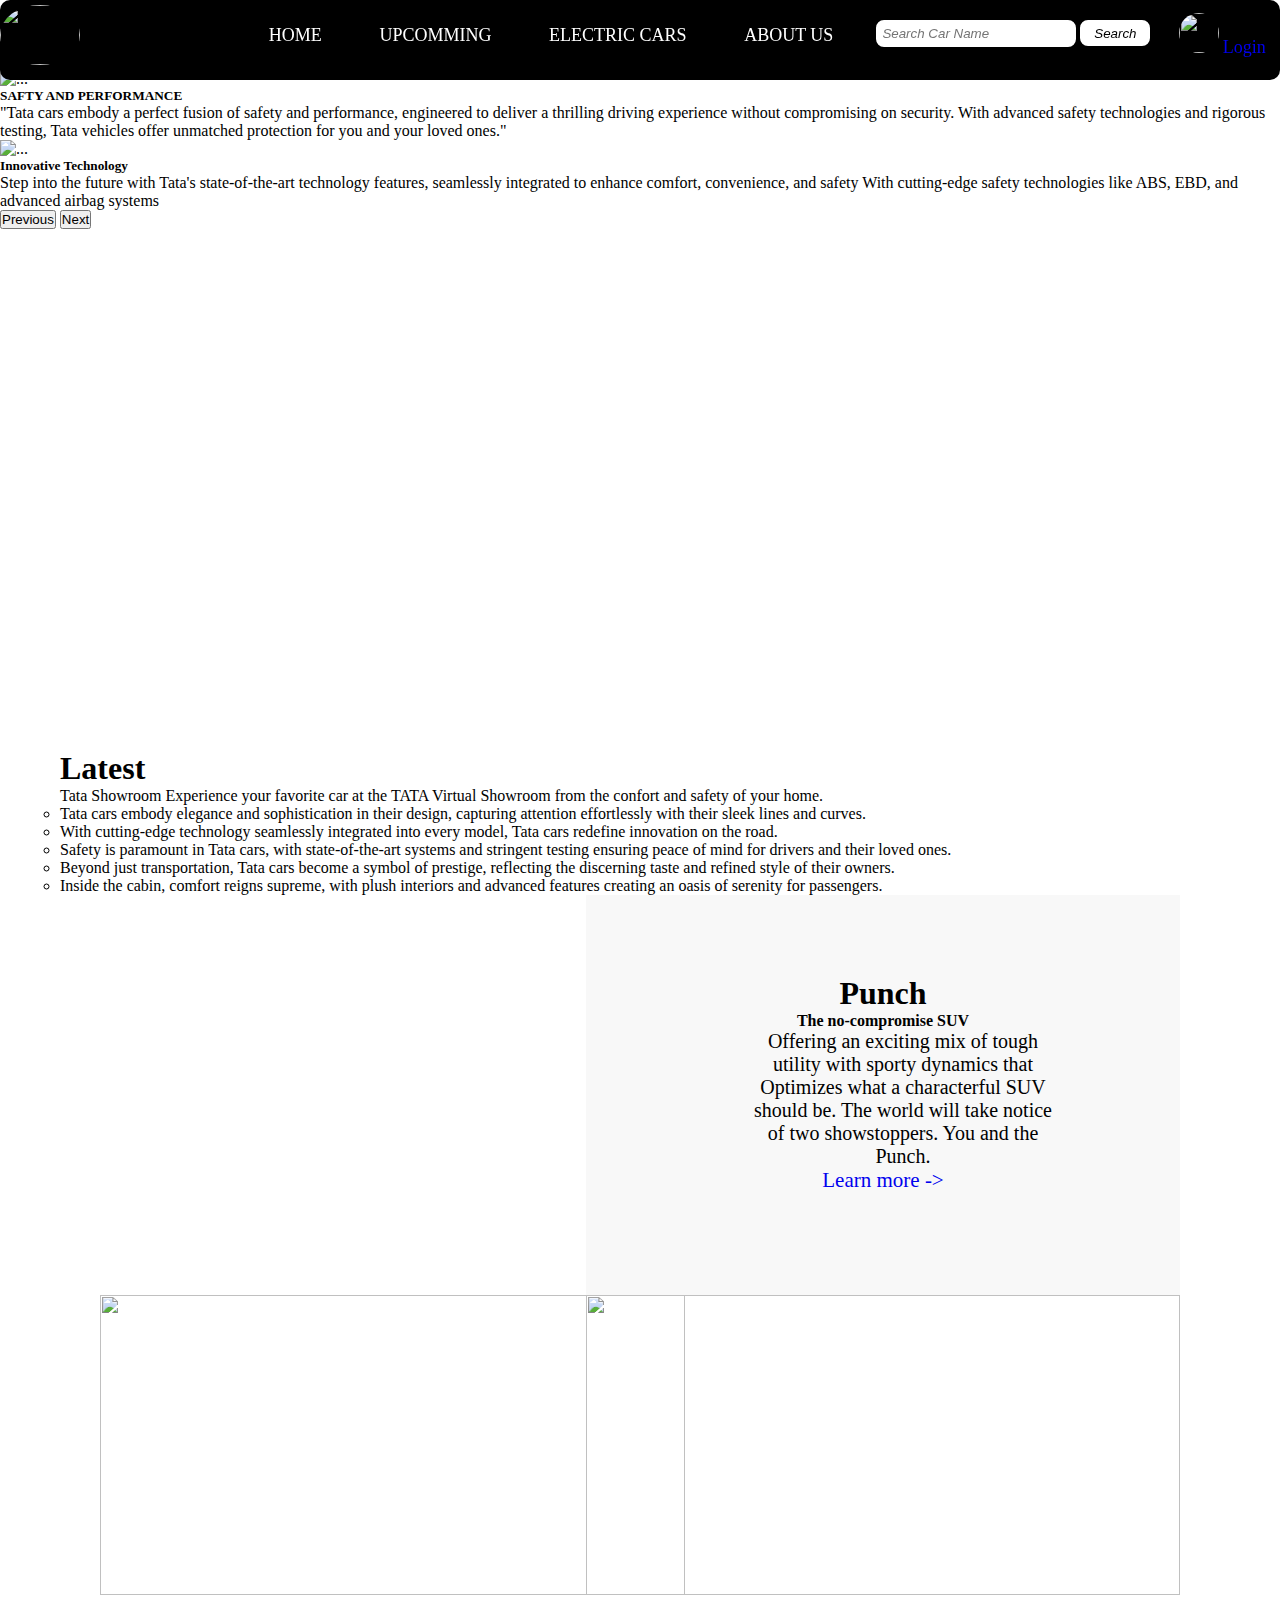
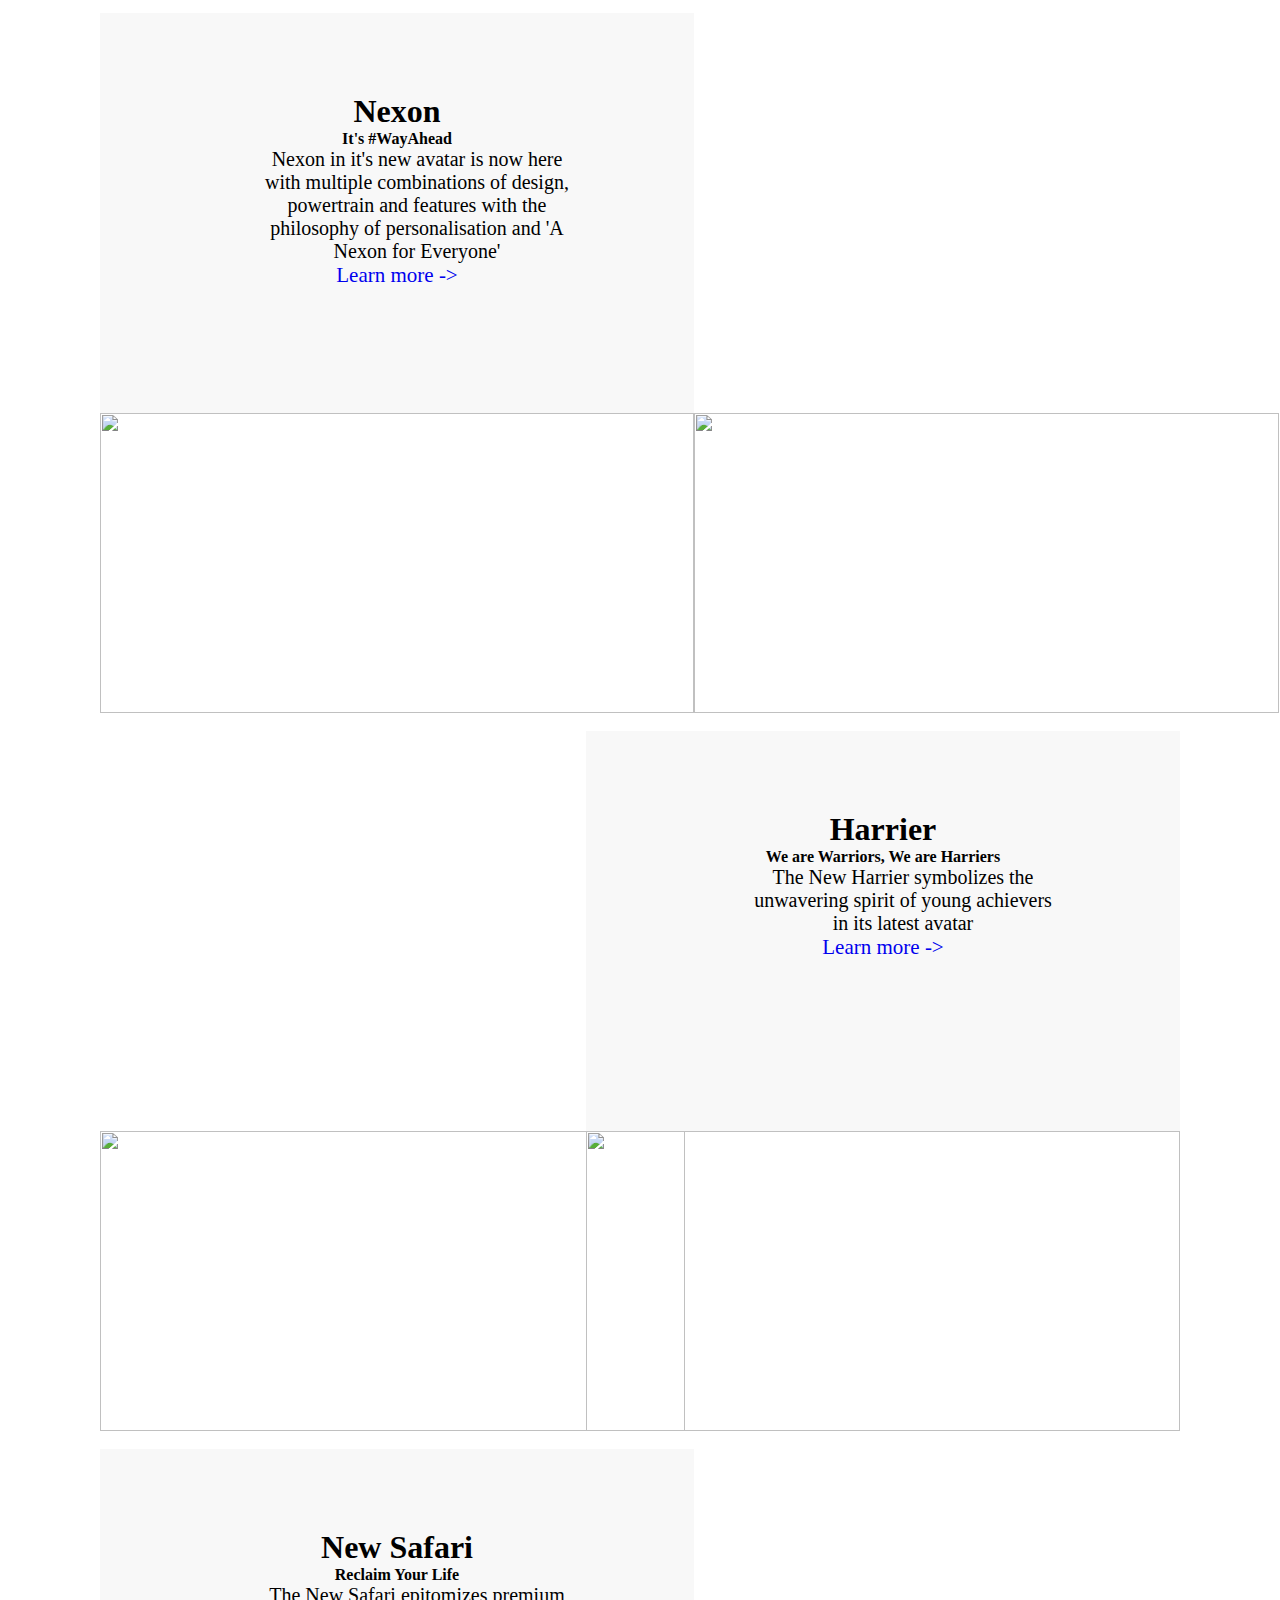
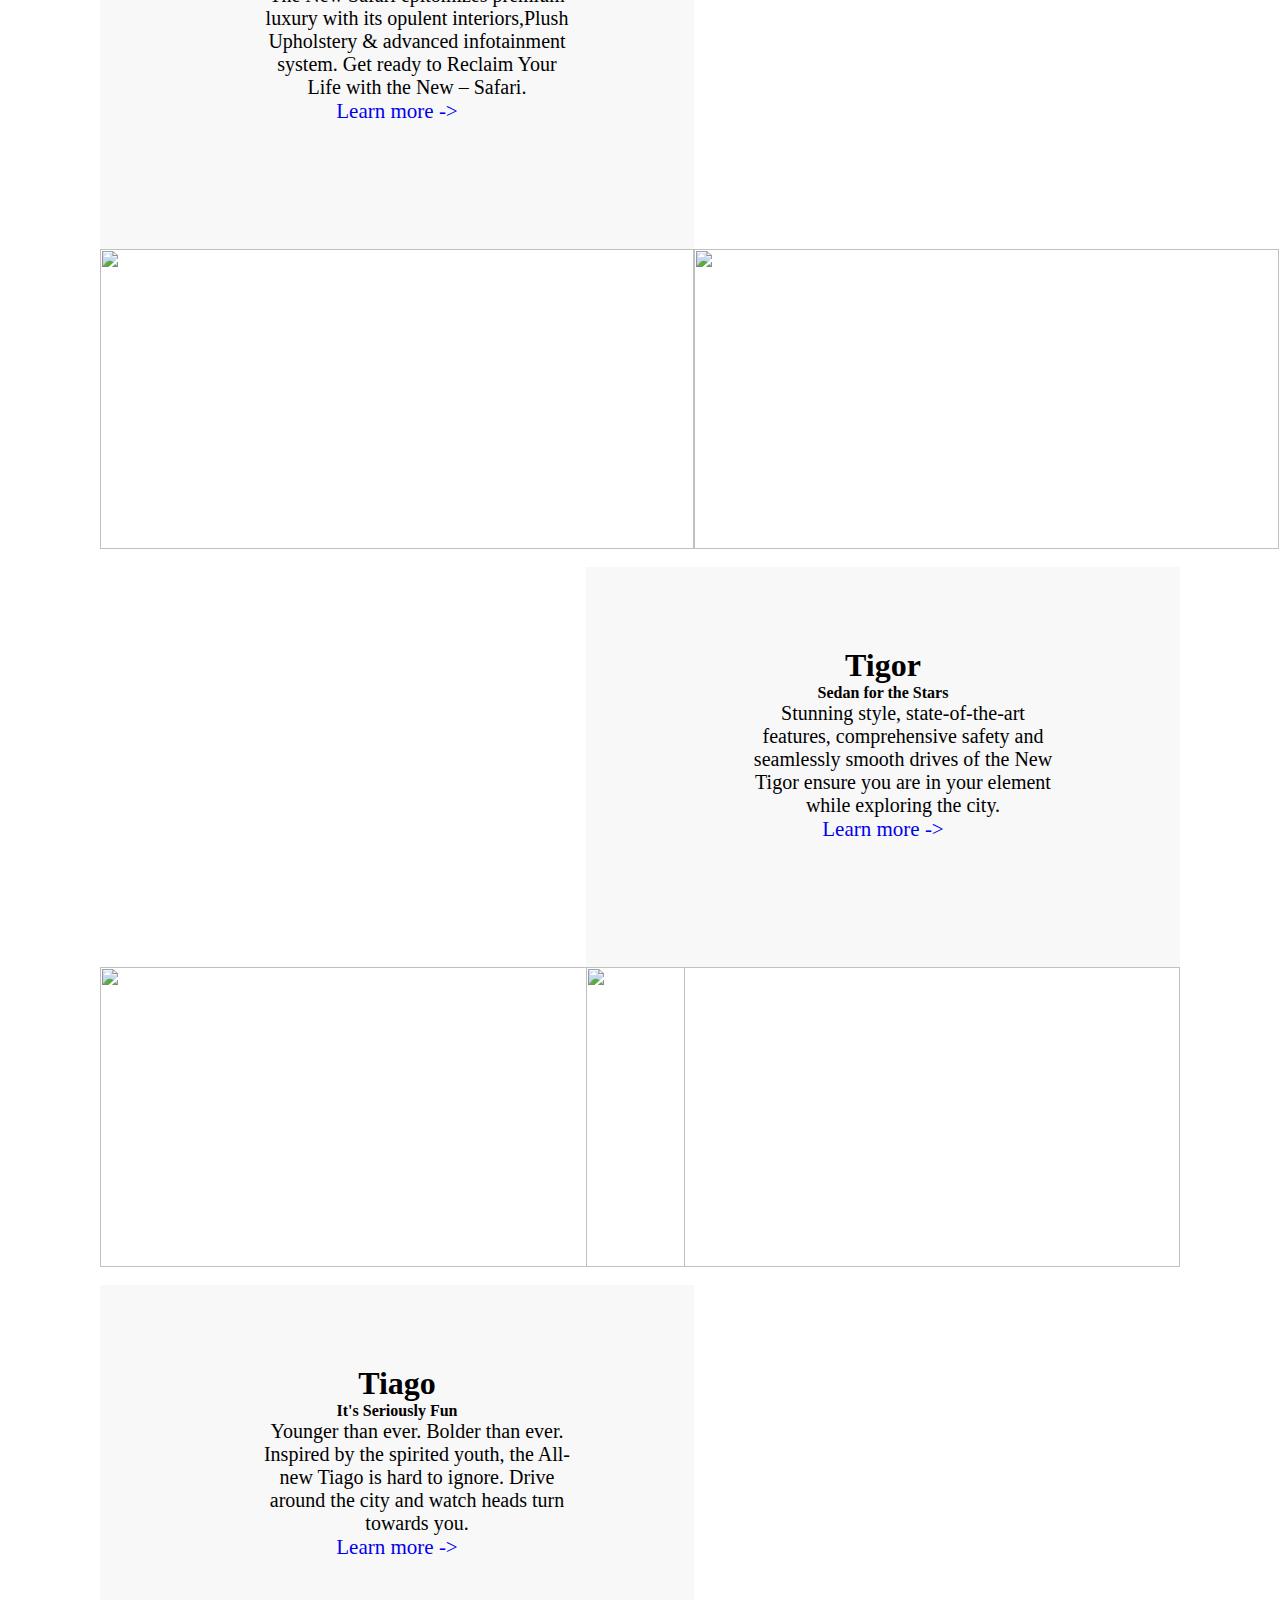
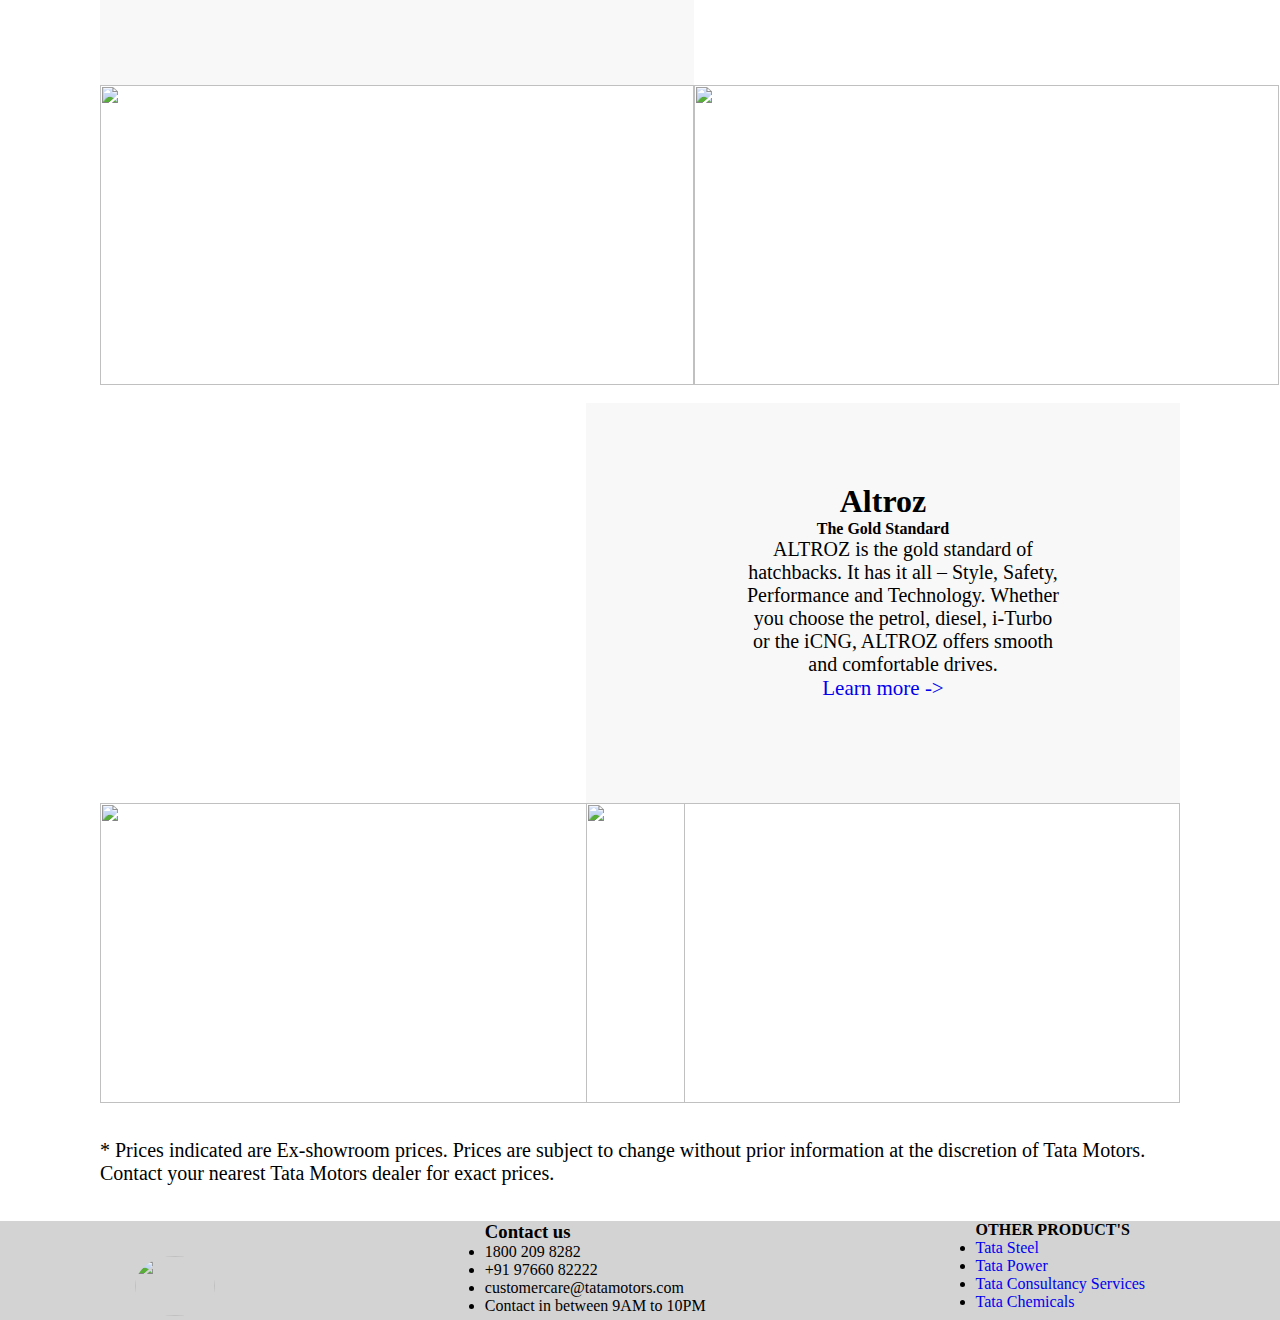
==== commit 26779978: "Add Registration form" ====
--- a/index.html
+++ b/index.html
@@ -24,20 +24,18 @@
       <ul class="c2">
 
         <a href="#" class="line">HOME</a>
-        <a href="" class="line">NEW CARS</a>
+        <a href="./Upcomming.html" class="line">UPCOMMING</a>        
+
         <li> <a href="./Electric.html" class="line">ELECTRIC CARS</a>
           <ul class="dropdown">
-
             <li><a href="" class="j1">Harrier.ev</a></li>
             <li><a href="" class="j1">Nexon.ev</a></li>
             <li><a href="" class="j1">Punch.ev</a></li>
             <li><a href="" class="j1">Tiago.ev</a></li>
             <li><a href="" class="j1">Tigor.ev</a></li>
-
-
           </ul>
         </li>
-        <a href="" class="line">ABOUT US</a>
+        <a href="./about.html" class="line">ABOUT US</a>
       </ul>
 
       <div id="nav2">
@@ -45,12 +43,14 @@
           <input type="text" class="c4" placeholder="Search Car Name">
           <button type="submit" class="c6">Search</button>
         </div>
+
         <div class="c5">
           <img
             src="https://encrypted-tbn0.gstatic.com/images?q=tbn:ANd9GcTnP7z4eskALryqEiK8X47vkR9-wpDMXwcVGZAWLbrPrDR4JM_tiDyZyTJhrsFyX8kRvRM&usqp=CAU"
             height="40px" class="im1" width="40px" alt="">
-
-          <a href="./login.html" class="im2">Login/Register</a>
+          
+
+          <a href="./login.html" class="im2">Login</a>
         </div>
       </div>
 
@@ -167,8 +167,7 @@
           <ul><a href="https://tmlcars.tatamotors.com/suv/nexon/specifications" class="learn">Learn more -></a></ul>
         </div>
         <div class="datas2">
-          <img
-            src="https://www.wheels97.com/tr:w-500,h-400,dpr-1/images/car-color-images/tata/tata-nexon/calgary-white_PZWEBEBD7.jpg"
+          <img src="https://images.hindustantimes.com/auto/img/2024/04/20/600x338/Screenshotauto_1713623236782_1713623248551.jpg"
             alt="">
         </div>
       </div>
--- a/index.css
+++ b/index.css
@@ -24,7 +24,8 @@
     display: flex;
     /* border: blue solid 3px; */
     width: 470px;
-    justify-content: space-between;
+    justify-content: space-around;
+    margin-bottom: 12px;
 }
 
 #nav3{
@@ -61,10 +62,13 @@
     margin-top: 3px;
     border-radius: 50%;
 }
+
 .im2{
     text-decoration: none;
     font-size: 18px;
-    margin-top: 40px;
+    margin-top: 60px;
+    padding-top: 30px;
+    /* padding-top: 30px; */
 }
 
 .c2{
@@ -174,8 +178,10 @@
 }
 
 .c5{
-    padding-top: 10px;
-        /* border-radius: 20px; */
+    /* padding-top: 5px;
+    padding-left: 30px; */
+     /* border-radius: 20px; */
+     margin-top: 10px;
 }
 a{
     text-decoration: none;
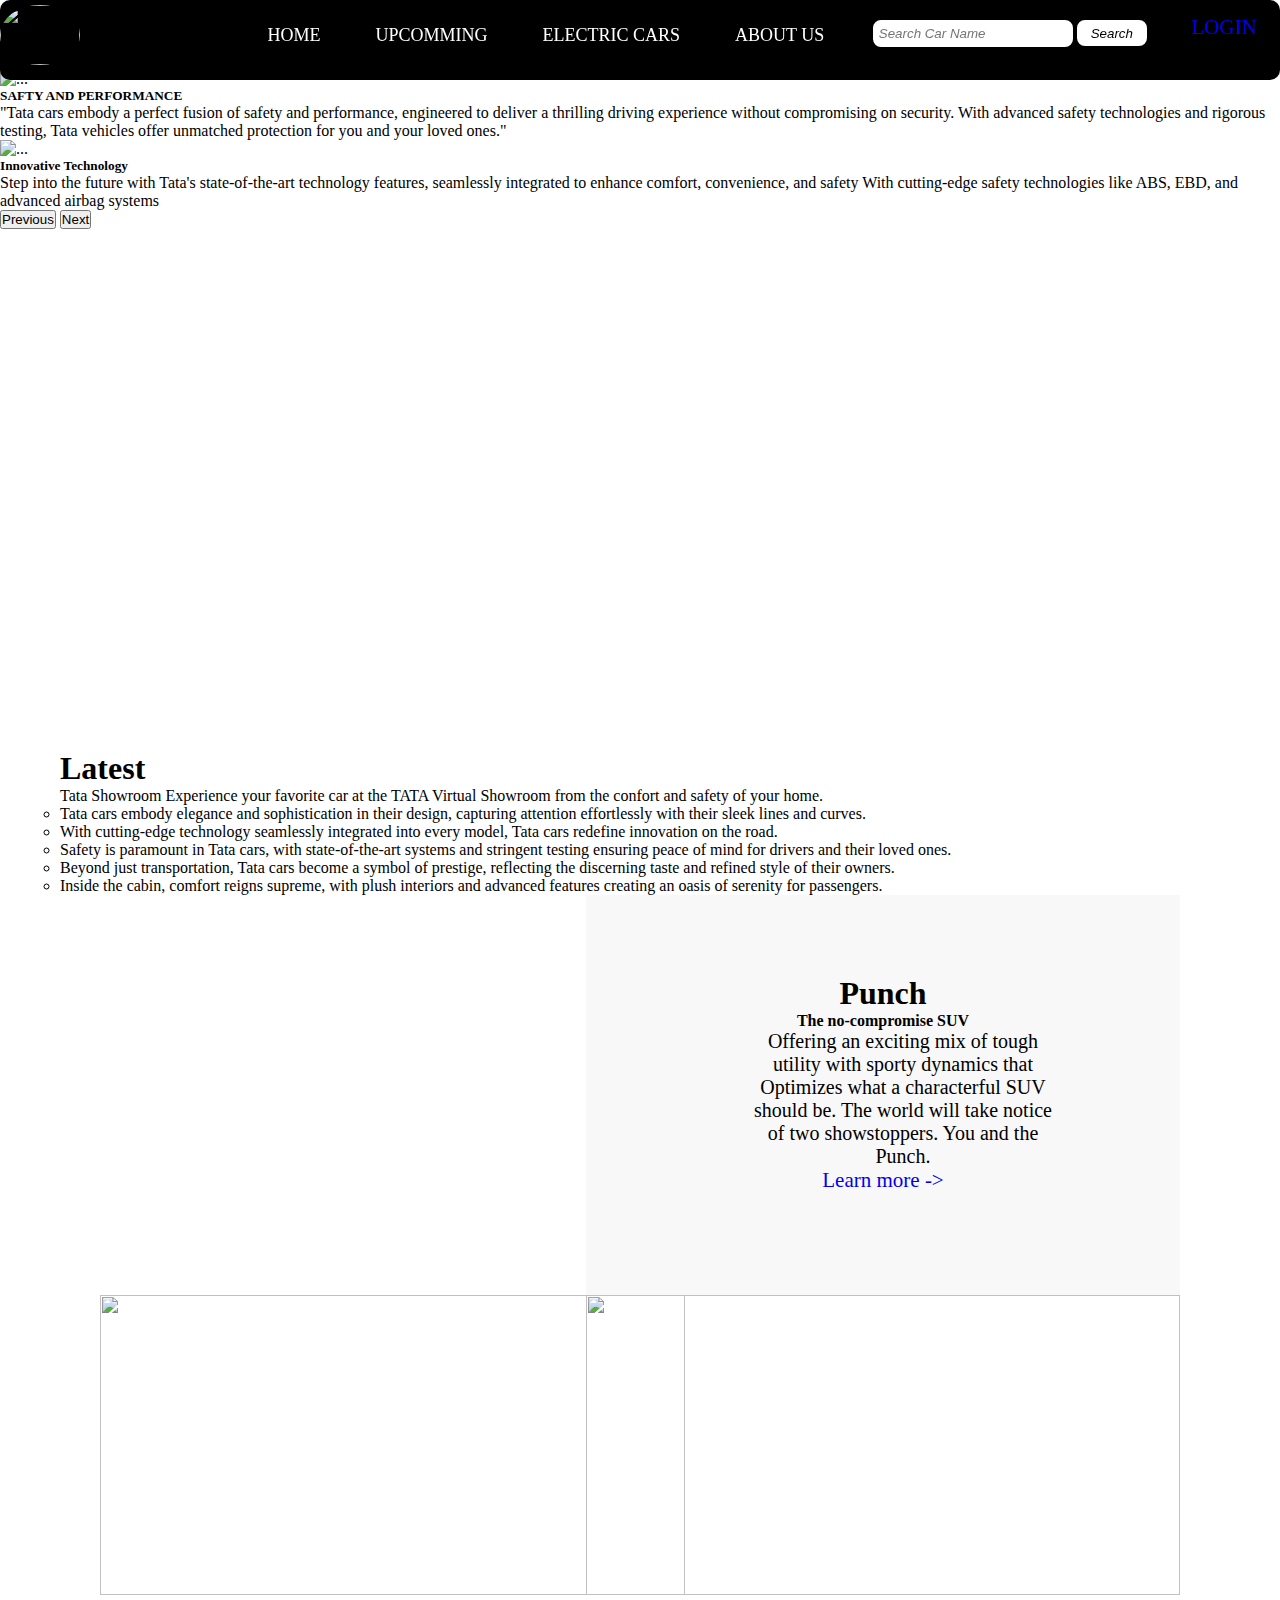
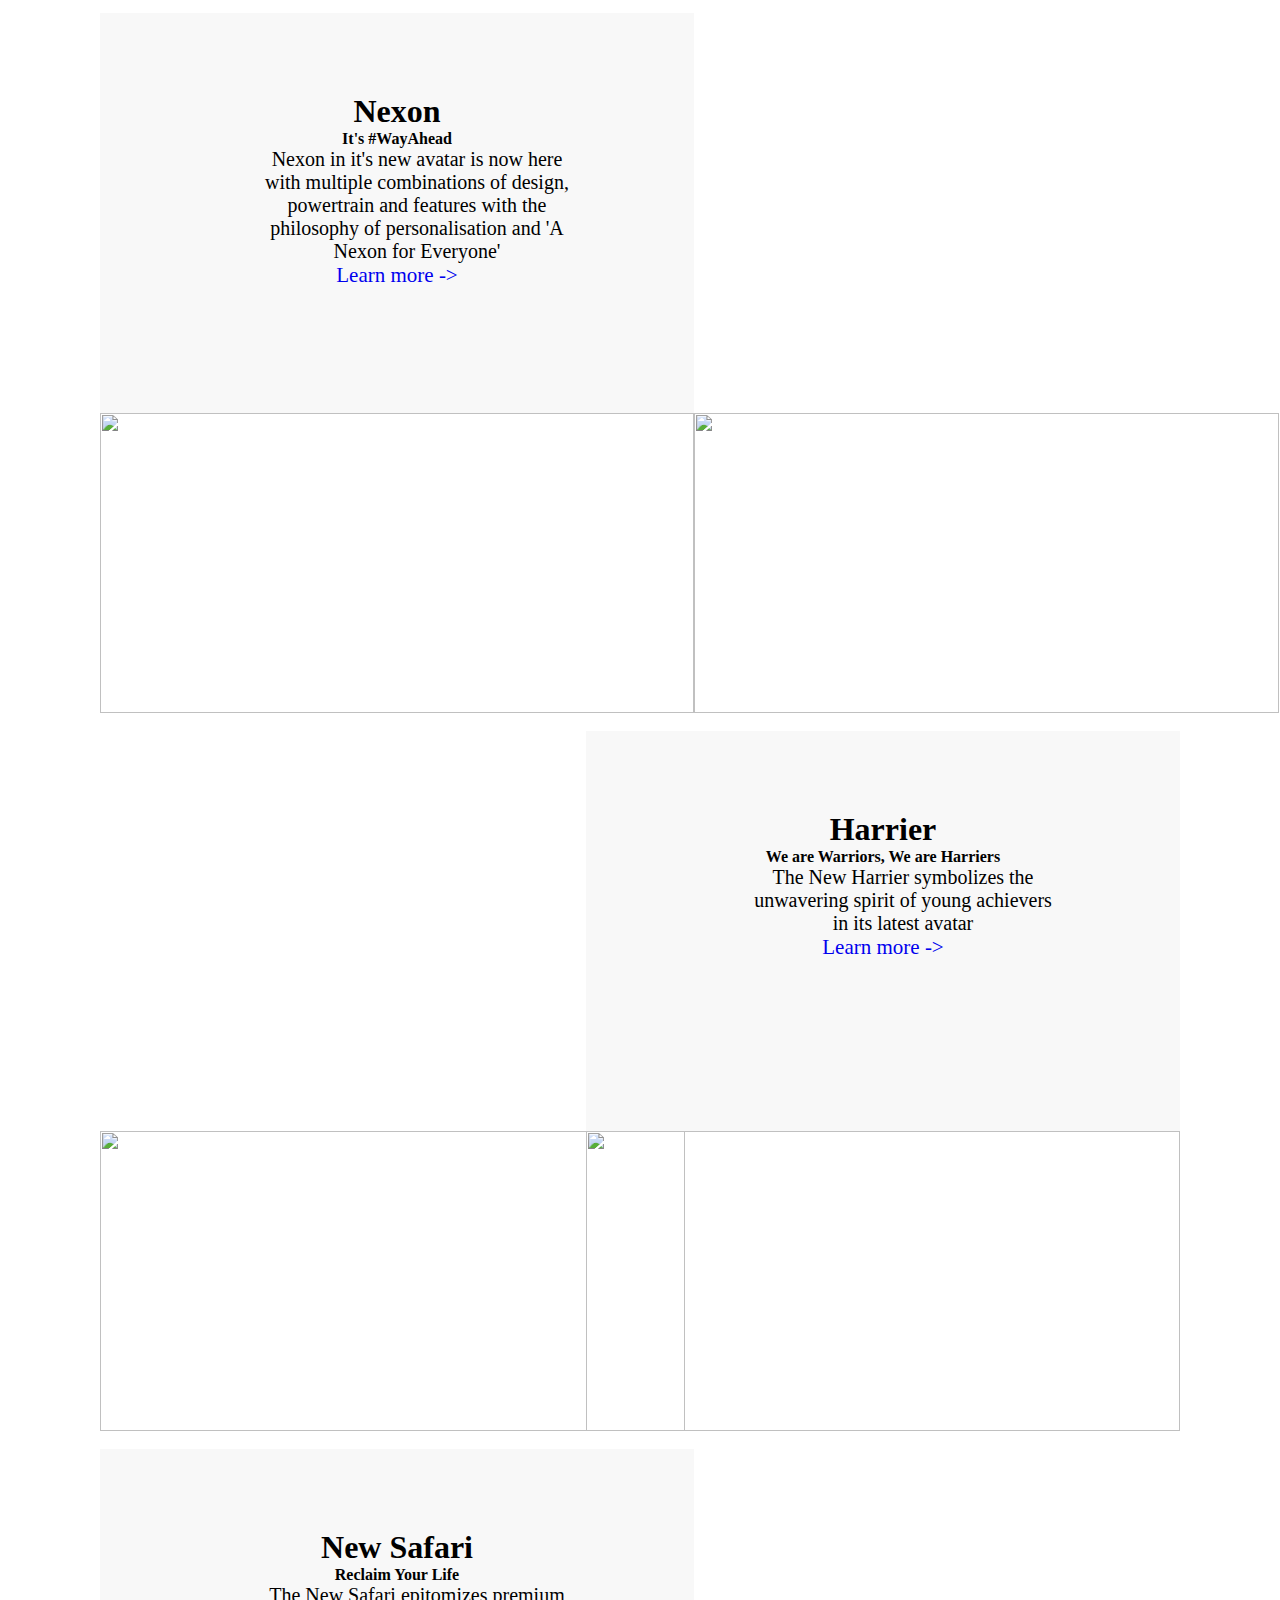
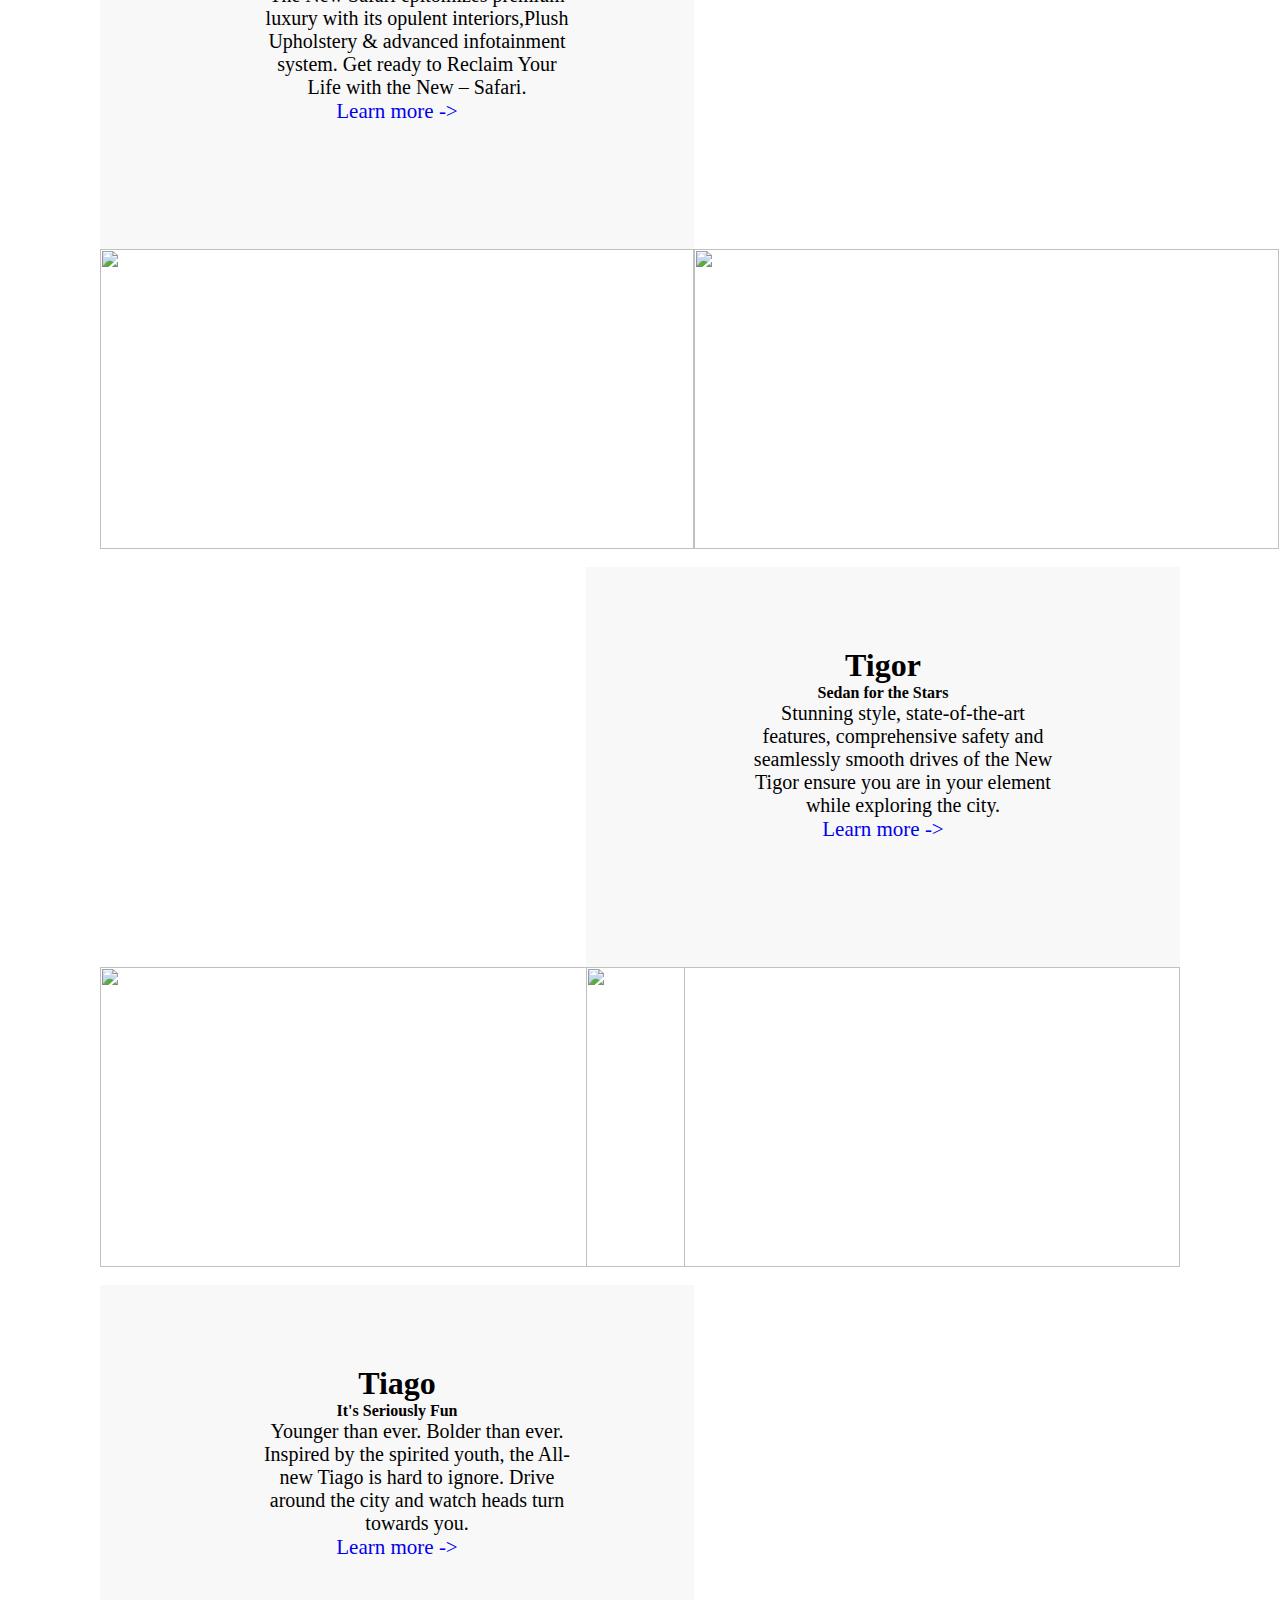
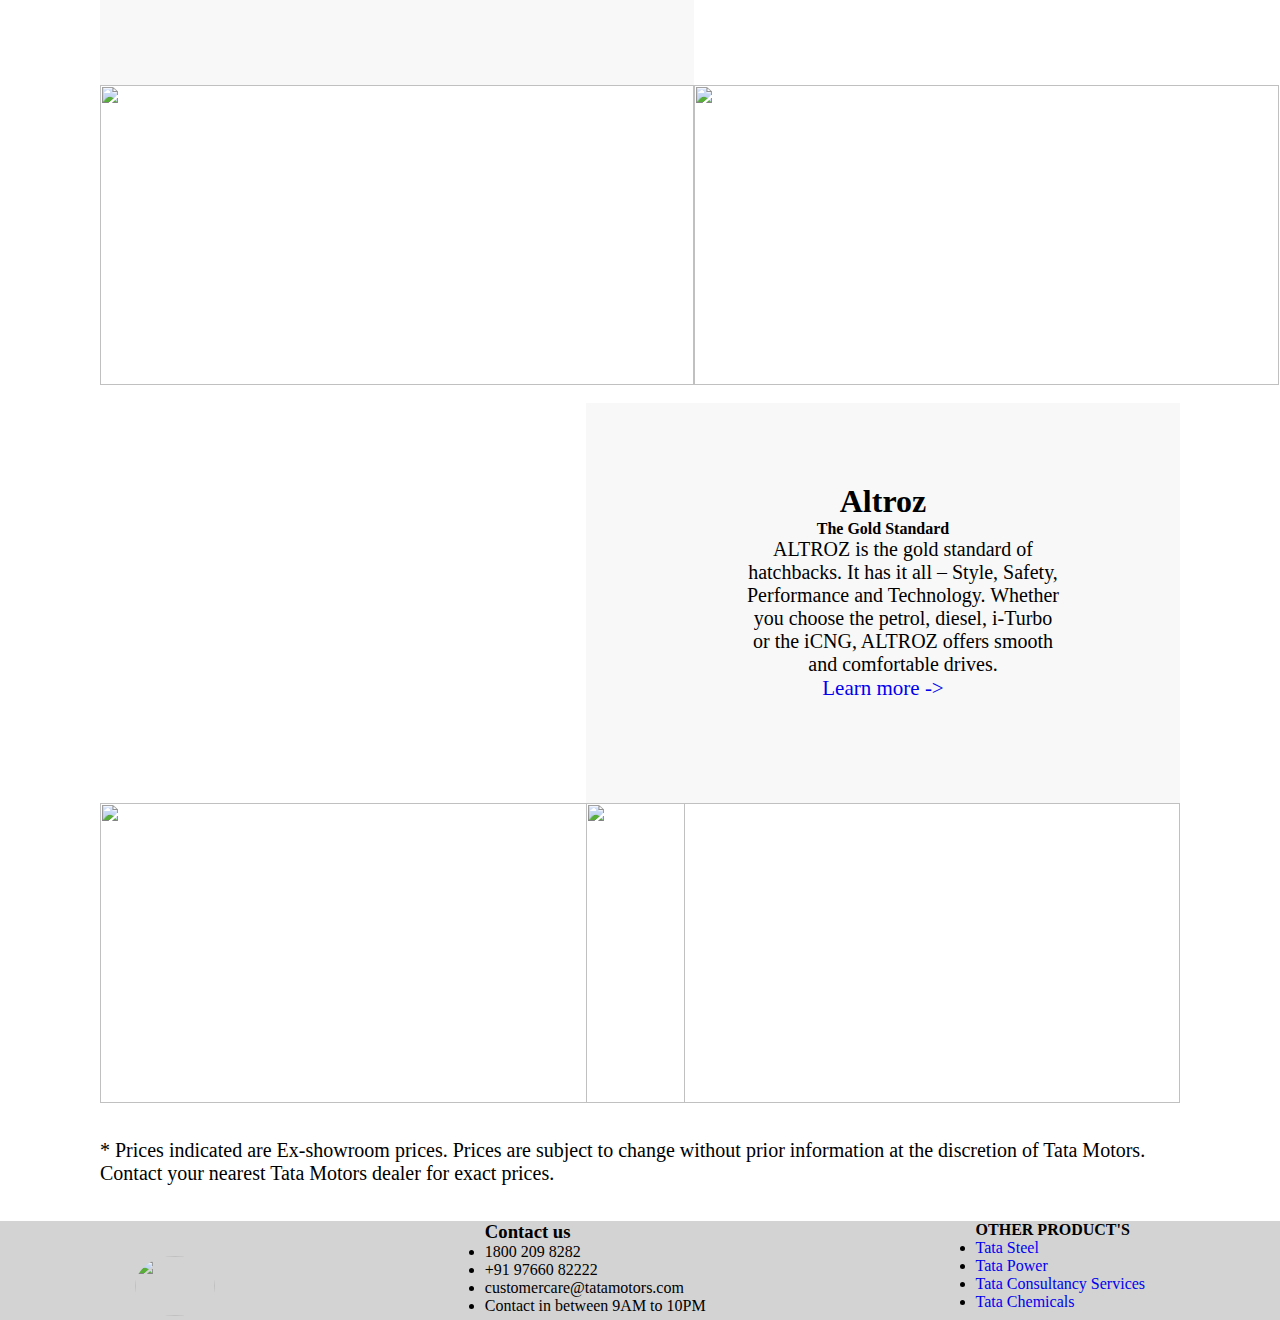
==== commit fe1da81d: "Nav bar updeted" ====
--- a/index.html
+++ b/index.html
@@ -24,9 +24,20 @@
       <ul class="c2">
 
         <a href="#" class="line">HOME</a>
-        <a href="./Upcomming.html" class="line">UPCOMMING</a>        
-
-        <li> <a href="./Electric.html" class="line">ELECTRIC CARS</a>
+        <a href="./Upcomming.html" class="line">UPCOMMING</a>  
+
+        <div class="dropdown">
+          <a href="./Electric.html" class="line">ELECTRIC CARS</a>
+          <div class="dropdown-options">
+            <a href="#">Harrier.ev</a>
+            <a href="#">Punch.ev</a>
+            <a href="#">Nexon.ev</a>
+            <a href="#">Tiago.ev</a>
+            <a href="#">Tigor.ev</a>
+          </div>
+        </div>
+
+        <!-- <li> <a href="./Electric.html" class="line">ELECTRIC CARS</a>
           <ul class="dropdown">
             <li><a href="" class="j1">Harrier.ev</a></li>
             <li><a href="" class="j1">Nexon.ev</a></li>
@@ -34,7 +45,8 @@
             <li><a href="" class="j1">Tiago.ev</a></li>
             <li><a href="" class="j1">Tigor.ev</a></li>
           </ul>
-        </li>
+        </li> -->
+
         <a href="./about.html" class="line">ABOUT US</a>
       </ul>
 
@@ -45,12 +57,12 @@
         </div>
 
         <div class="c5">
-          <img
+          <!-- <img
             src="https://encrypted-tbn0.gstatic.com/images?q=tbn:ANd9GcTnP7z4eskALryqEiK8X47vkR9-wpDMXwcVGZAWLbrPrDR4JM_tiDyZyTJhrsFyX8kRvRM&usqp=CAU"
-            height="40px" class="im1" width="40px" alt="">
+            height="40px" class="im1" width="40px" alt=""> -->
+        
+            <a href="./login.html" class="im2">LOGIN</a>
           
-
-          <a href="./login.html" class="im2">Login</a>
         </div>
       </div>
 
--- a/index.css
+++ b/index.css
@@ -20,10 +20,48 @@
     border-radius: 10px; 
 }
 
+.dropdown {
+    display: inline-block;
+    position: relative;
+}
+
+
+button:hover {
+    background-color: #ddd;
+}
+
+.dropdown-options {
+    display: none;
+    position: absolute;
+    overflow: auto;
+    background-color: black;
+    border-radius: 10px;
+    box-shadow: 0px 10px 10px 0px rgba(0, 0, 0, 0.4);
+}
+
+.dropdown:hover .dropdown-options {
+    display: block;
+}
+
+.dropdown-options a {
+    display: block;
+    color: #000000;
+    padding: 5px;
+    text-decoration: none;
+    padding: 8px 20px;
+}
+
+.dropdown-options a:hover {
+    color: #0a0a23;
+    background-color: #45373782;
+    border-radius: 10px;
+}
+  
+
 #nav2{
     display: flex;
     /* border: blue solid 3px; */
-    width: 470px;
+    width: 490px;
     justify-content: space-around;
     margin-bottom: 12px;
 }
@@ -178,11 +216,15 @@
 }
 
 .c5{
-    /* padding-top: 5px;
-    padding-left: 30px; */
-     /* border-radius: 20px; */
-     margin-top: 10px;
-}
+    padding-top: 15px;
+    width: 70px;
+    text-align: center;
+}
+
+.c5 a{
+    font-size: 21px;
+}
+
 a{
     text-decoration: none;
 }
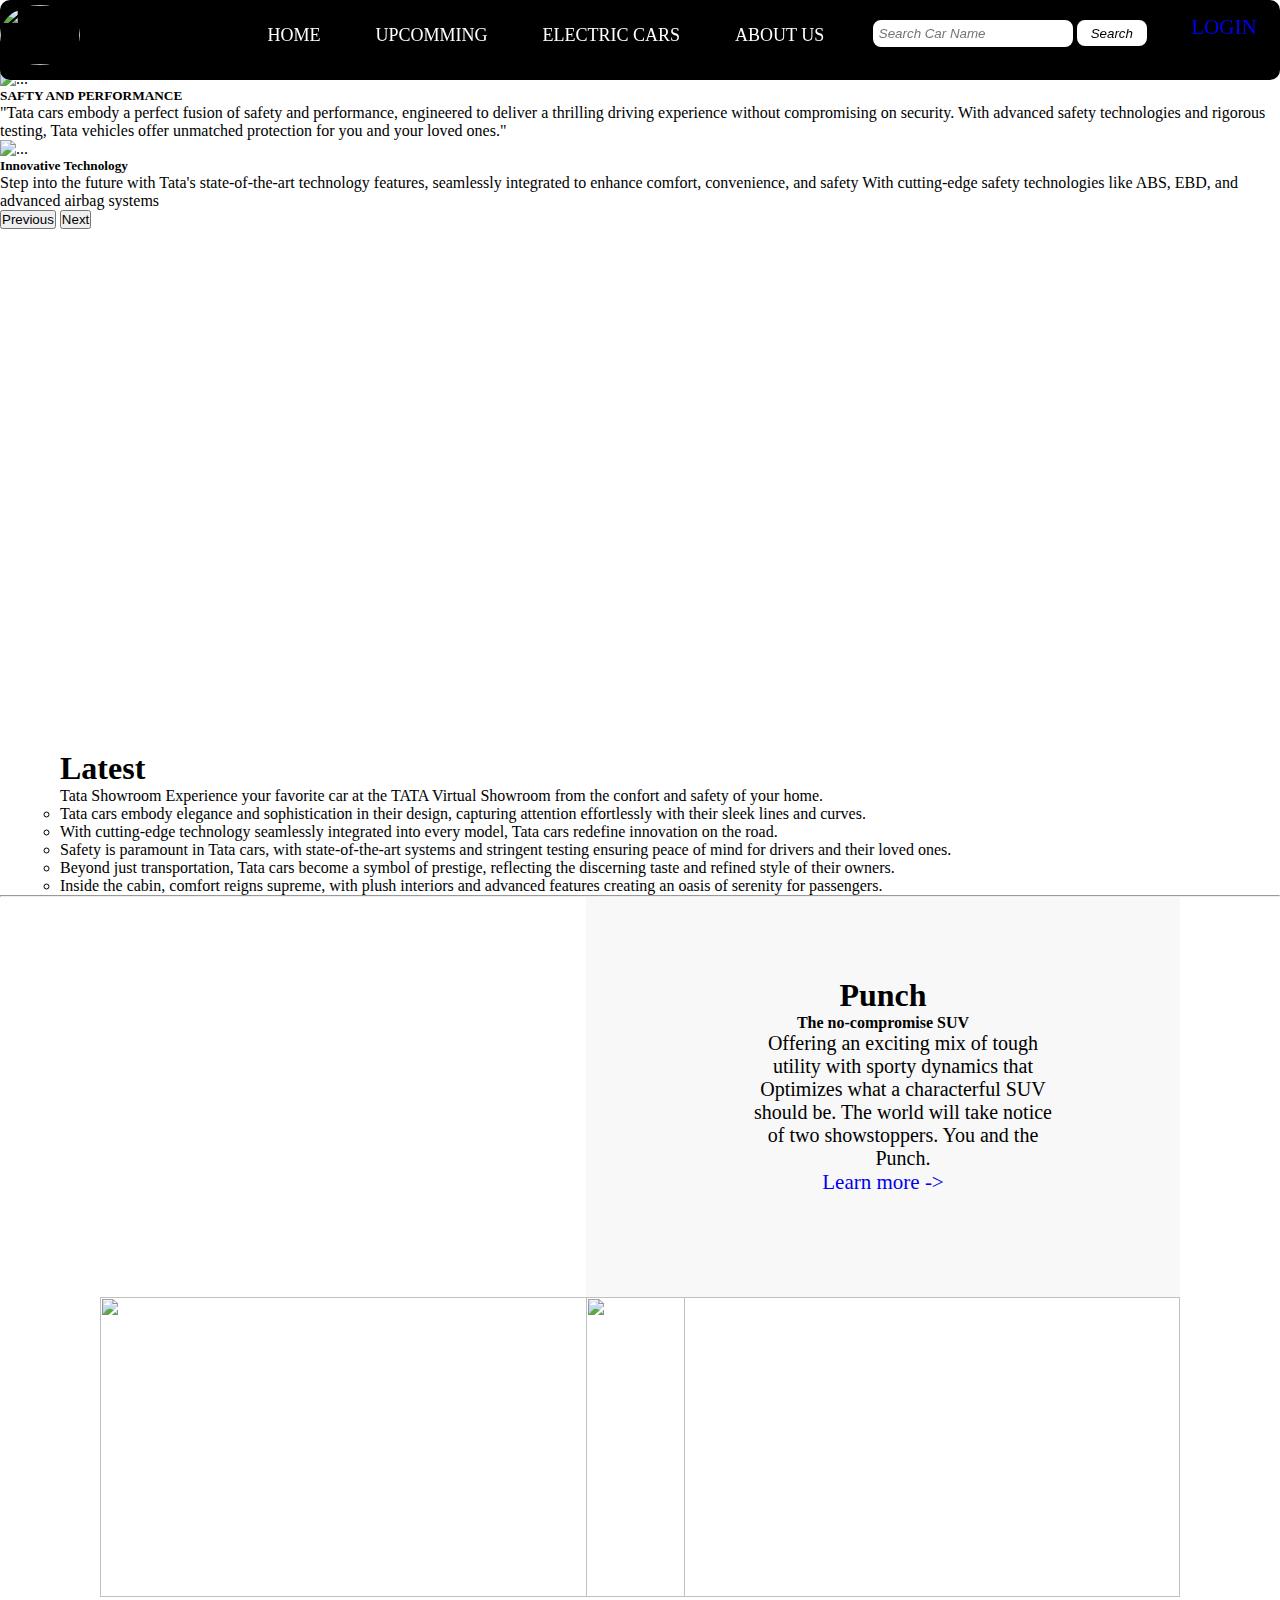
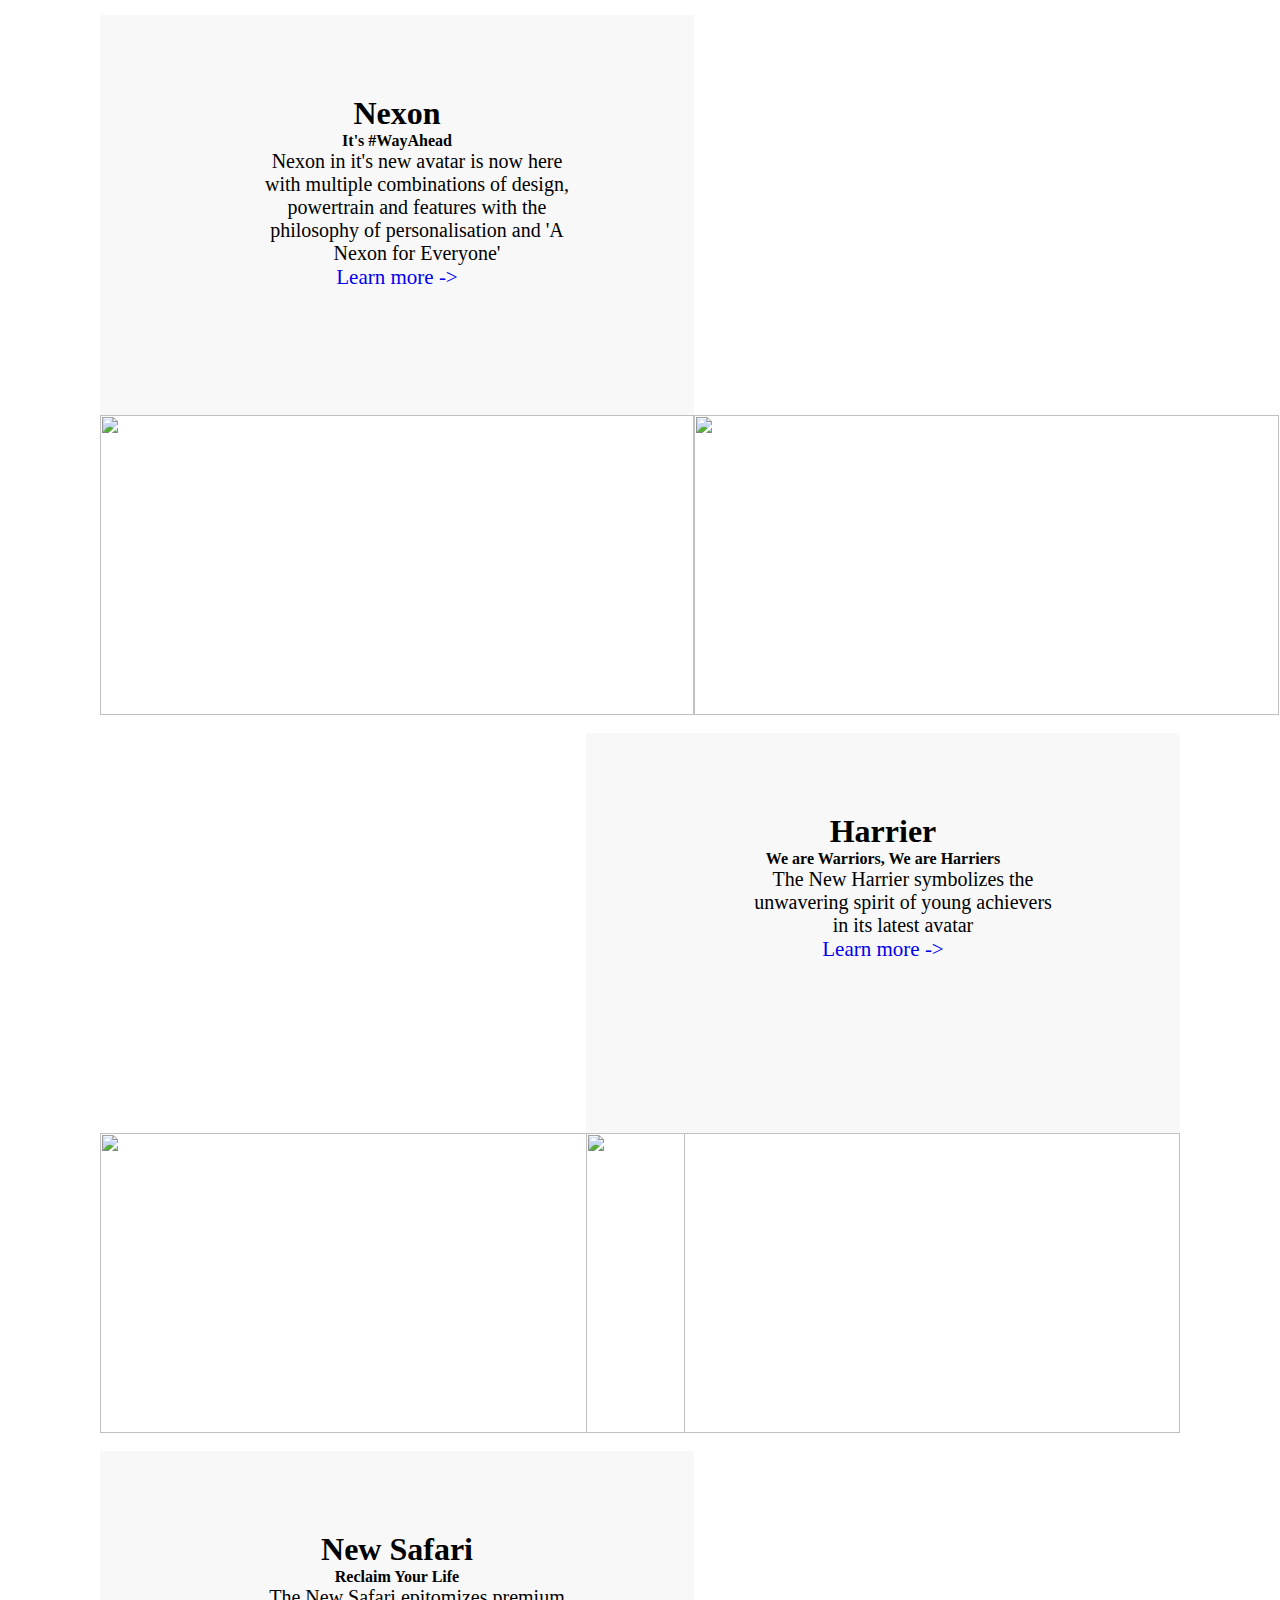
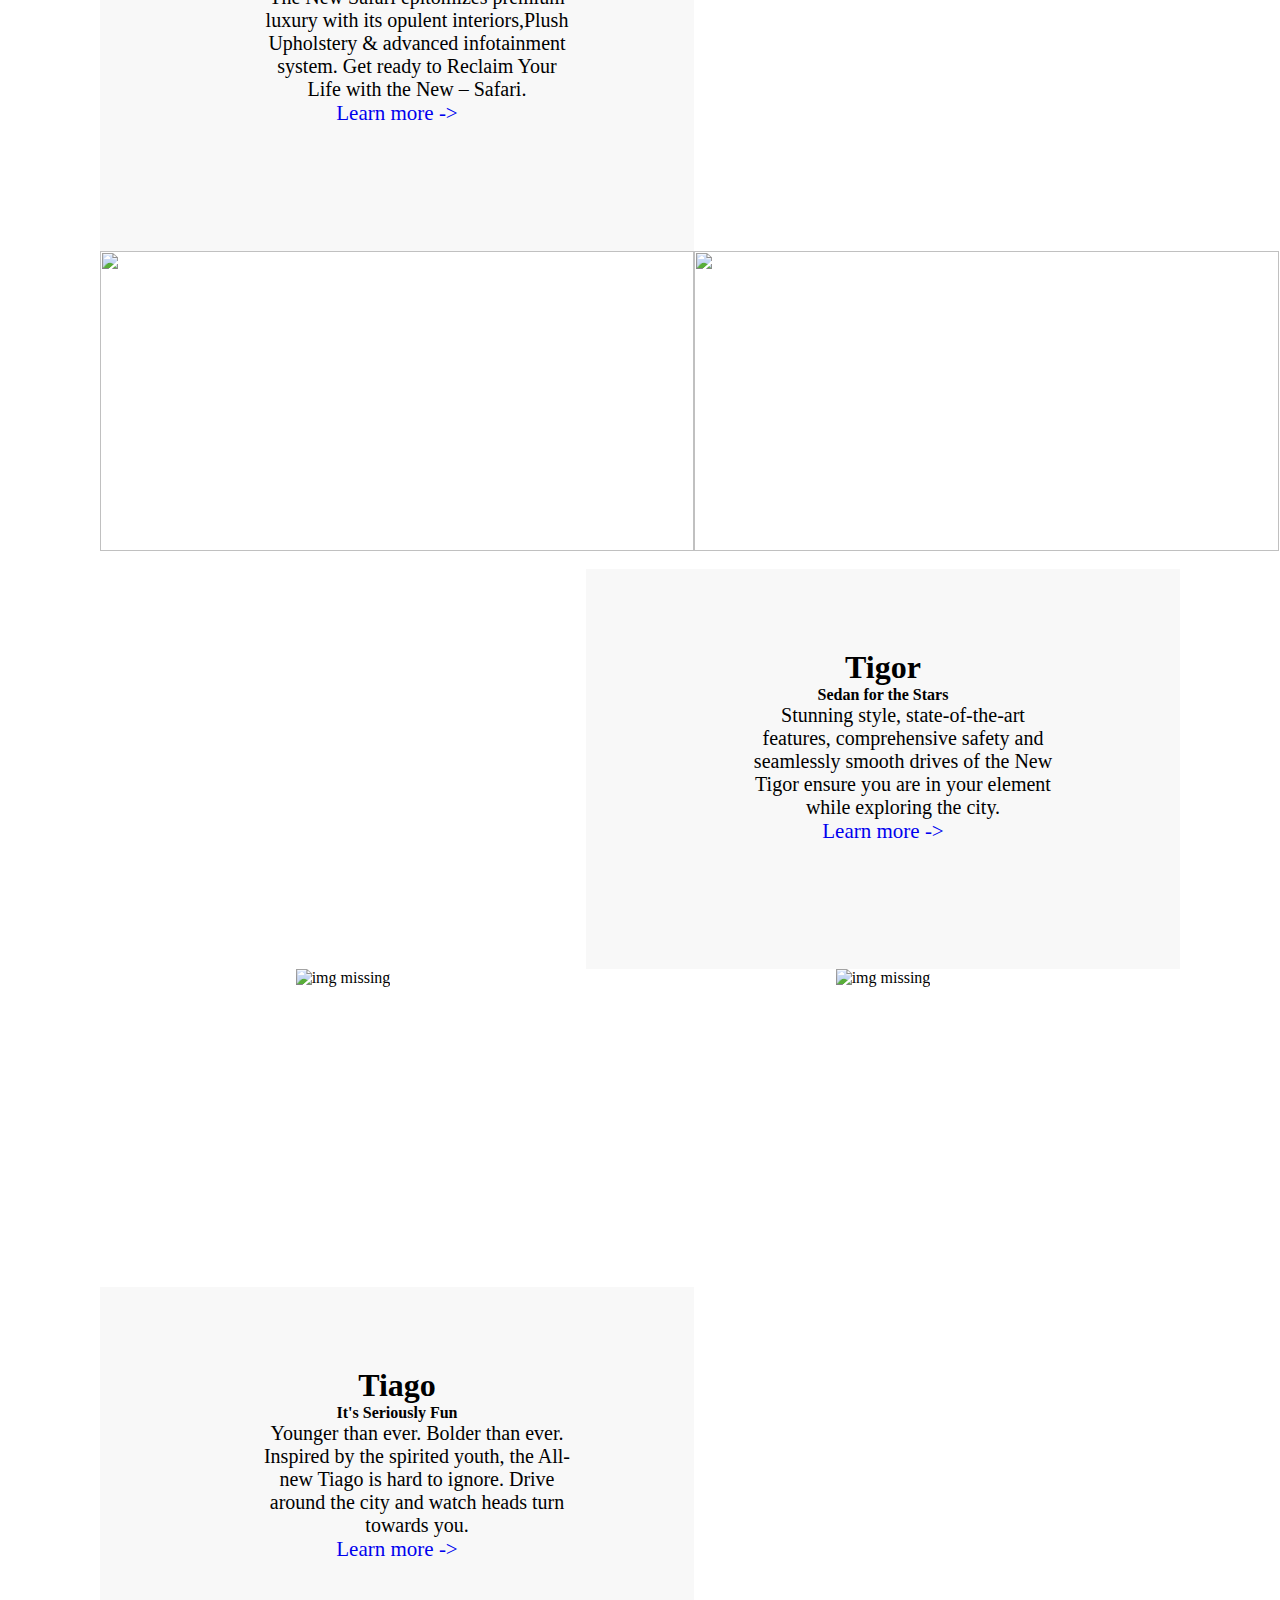
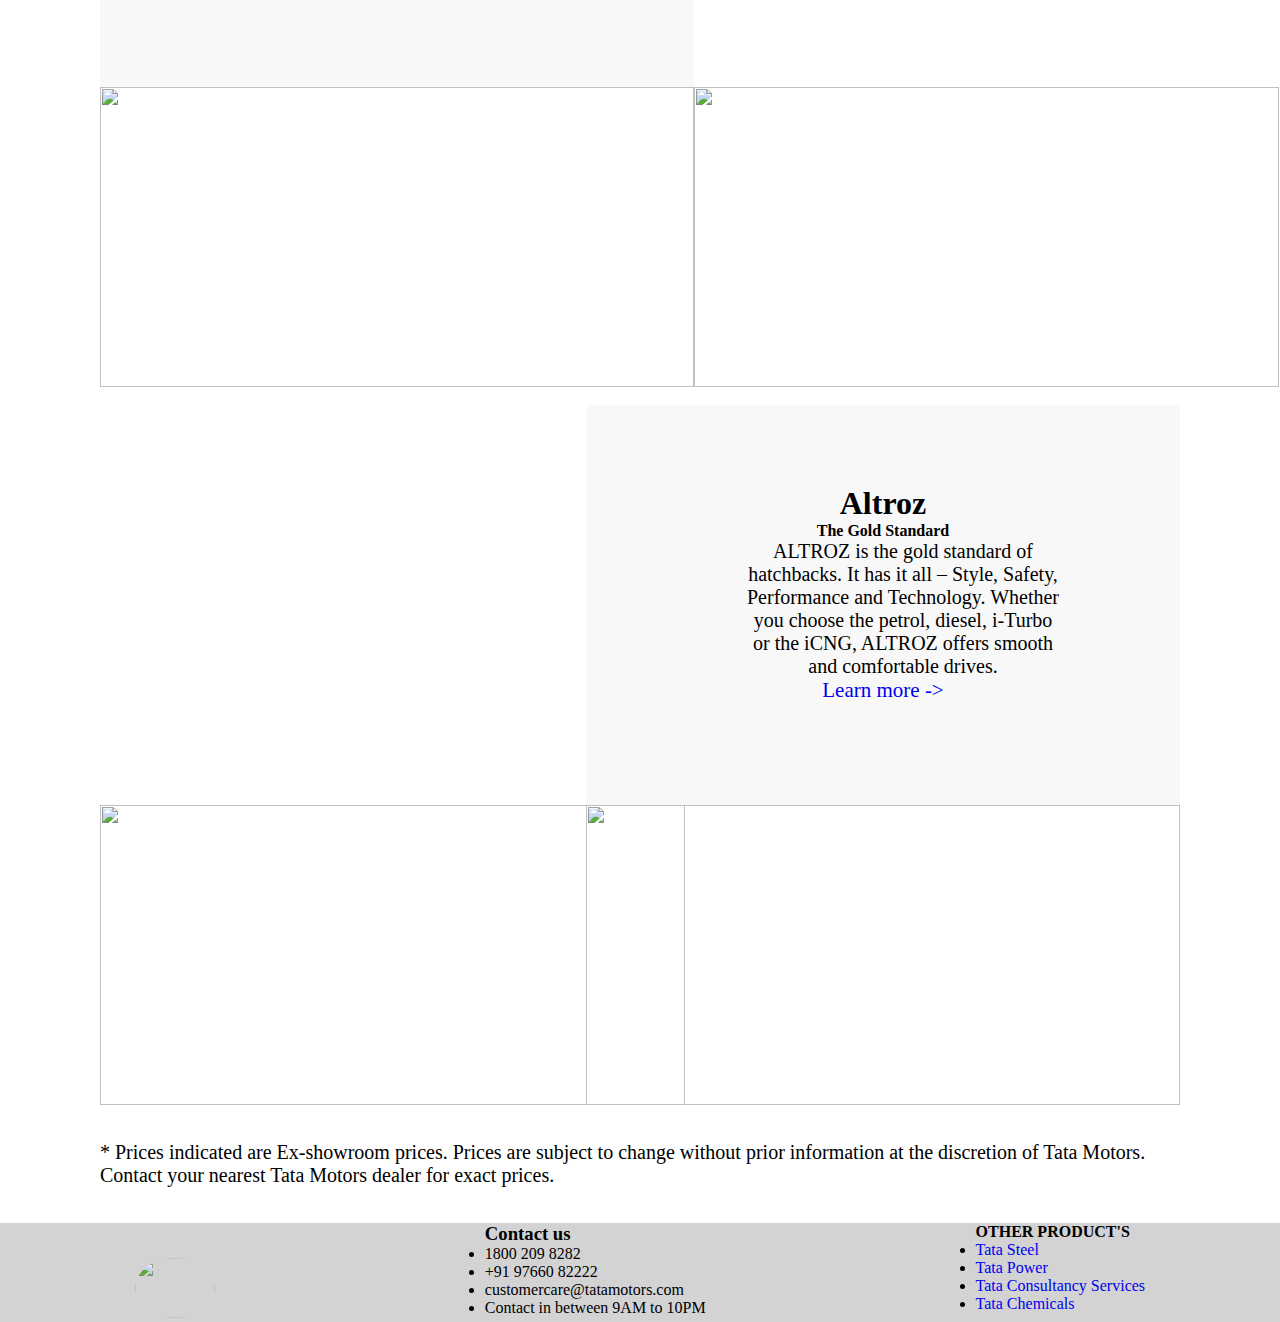
==== commit d8b095b5: "little changes" ====
--- a/index.html
+++ b/index.html
@@ -141,6 +141,7 @@
         </ul>
       </ol>
     </div>
+    <hr>
 
     <!-- Punch -->
     <div id="car">
@@ -270,10 +271,10 @@
       </div>
       <div id="car2">
         <div class="data3">
-          <img src="https://www.carlelo.com/source/IMG-20221123-WA0054.jpg" class="img2" alt="">
+          <img src="https://imgd.aeplcdn.com/1056x594/n/cw/ec/41160/tigor-interior-dashboard.jpeg?isig=0&q=75&wm=1" class="img2" alt="img missing">
         </div>
         <div class="data4">
-          <img src="https://th.bing.com/th/id/OIP.CEiZGnhrhLaObDSDPq0mYwAAAA?rs=1&pid=ImgDetMain" class="img3" alt="">
+          <img src="https://th.bing.com/th/id/OIP.t61Tq5DFi7iJy7f8MsbV3QHaEK?w=317&h=180&c=7&r=0&o=5&dpr=1.3&pid=1.7" class="img3" alt="img missing">
         </div>
       </div>
     </div>
